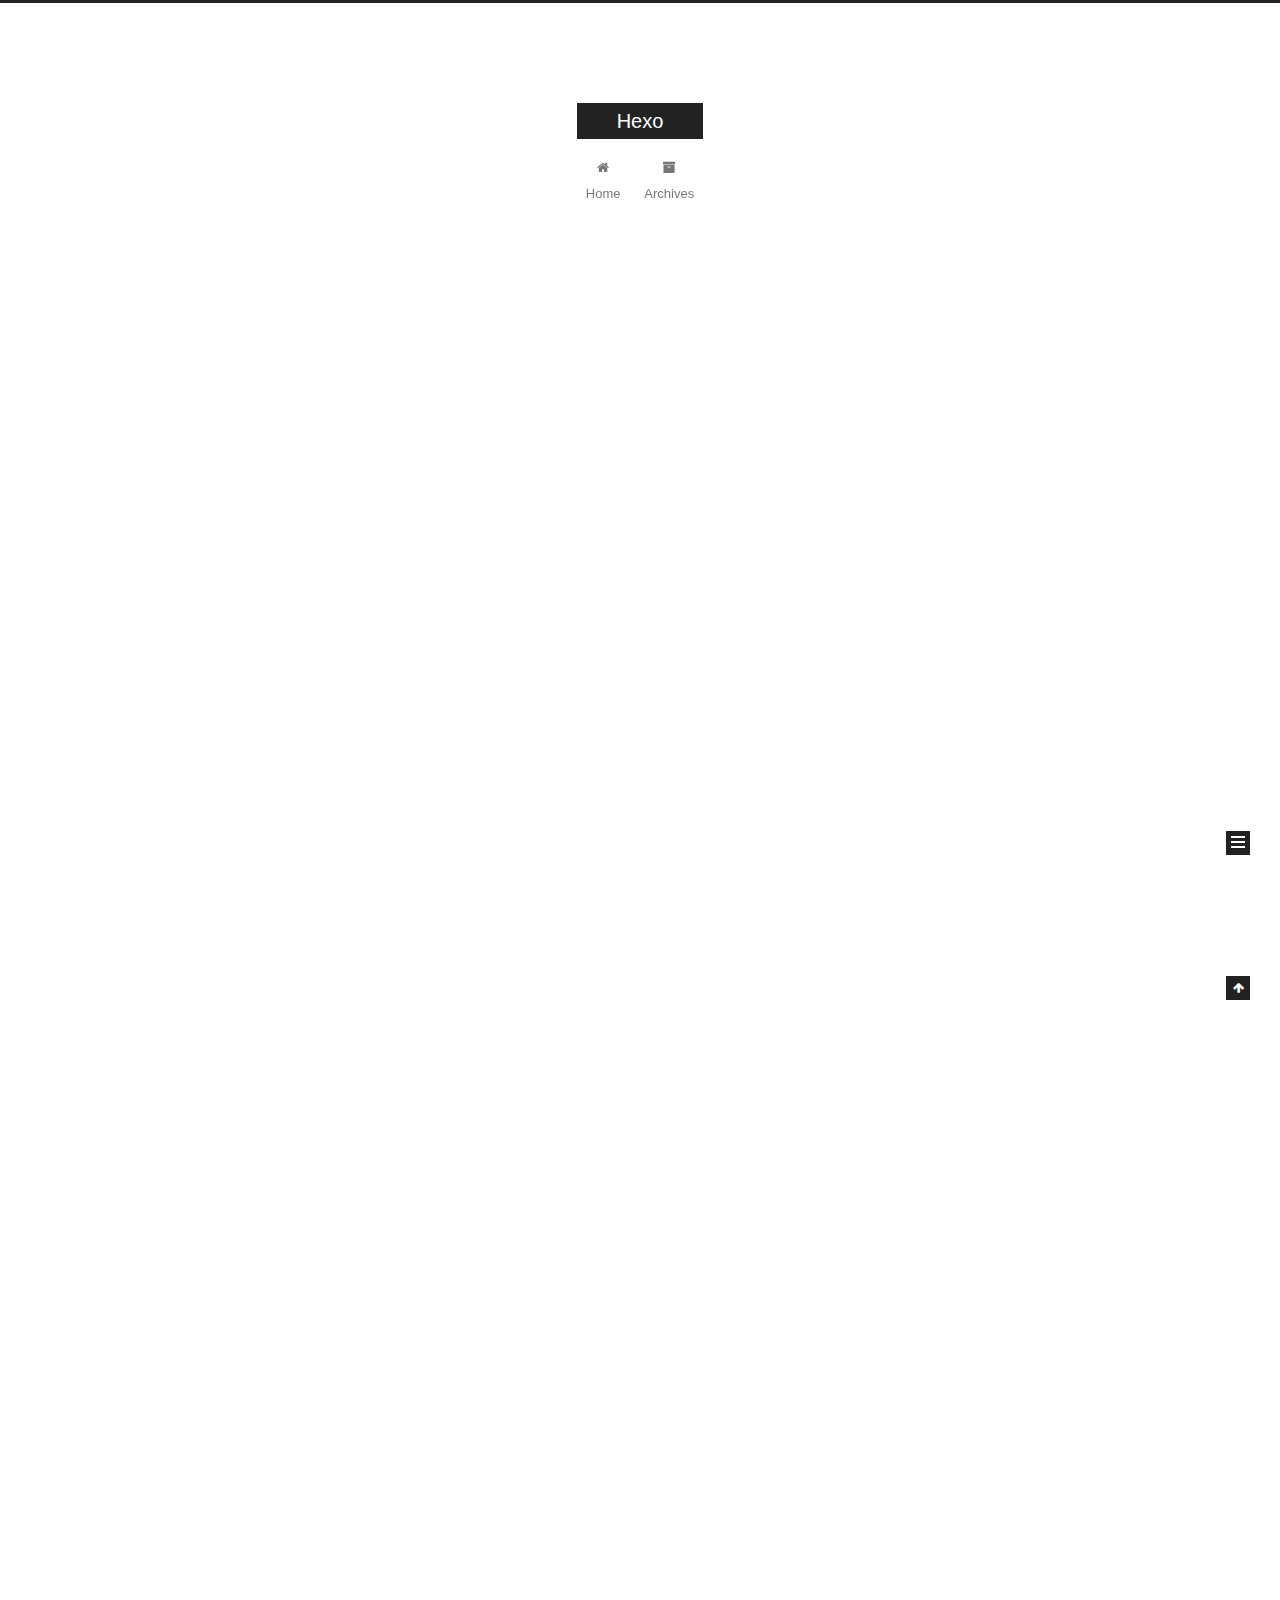
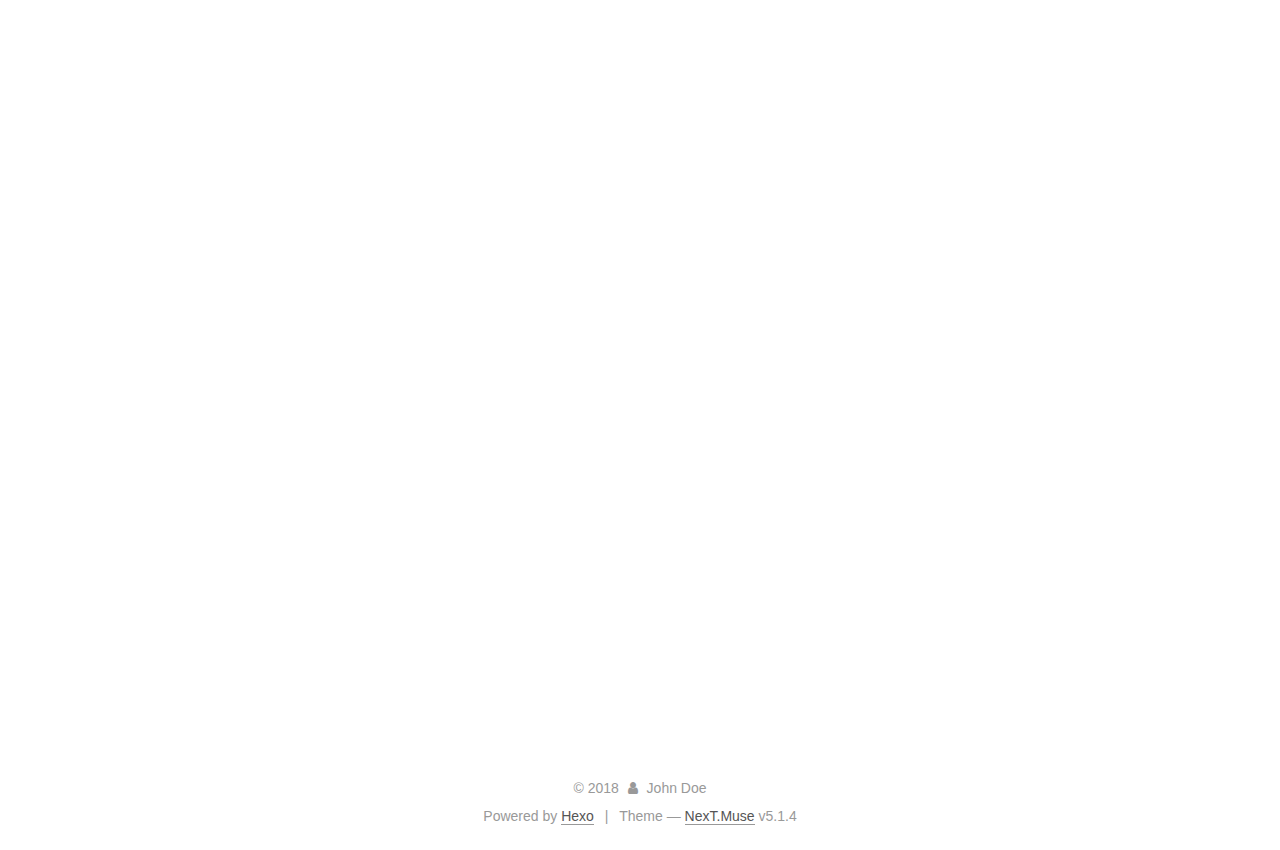
==== index.html @ e2b87389 "Site updated: 2018-11-02 18:41:18" ====
<!DOCTYPE html>



  


<html class="theme-next muse use-motion" lang="">
<head><meta name="generator" content="Hexo 3.8.0">
  <meta charset="UTF-8">
<meta http-equiv="X-UA-Compatible" content="IE=edge">
<meta name="viewport" content="width=device-width, initial-scale=1, maximum-scale=1">
<meta name="theme-color" content="#222">









<meta http-equiv="Cache-Control" content="no-transform">
<meta http-equiv="Cache-Control" content="no-siteapp">
















  
  
  <link href="/lib/fancybox/source/jquery.fancybox.css?v=2.1.5" rel="stylesheet" type="text/css">







<link href="/lib/font-awesome/css/font-awesome.min.css?v=4.6.2" rel="stylesheet" type="text/css">

<link href="/css/main.css?v=5.1.4" rel="stylesheet" type="text/css">


  <link rel="apple-touch-icon" sizes="180x180" href="/images/apple-touch-icon-next.png?v=5.1.4">


  <link rel="icon" type="image/png" sizes="32x32" href="/images/favicon-32x32-next.png?v=5.1.4">


  <link rel="icon" type="image/png" sizes="16x16" href="/images/favicon-16x16-next.png?v=5.1.4">


  <link rel="mask-icon" href="/images/logo.svg?v=5.1.4" color="#222">





  <meta name="keywords" content="Hexo, NexT">










<meta property="og:type" content="website">
<meta property="og:title" content="Hexo">
<meta property="og:url" content="http://yoursite.com/index.html">
<meta property="og:site_name" content="Hexo">
<meta property="og:locale" content="default">
<meta name="twitter:card" content="summary">
<meta name="twitter:title" content="Hexo">



<script type="text/javascript" id="hexo.configurations">
  var NexT = window.NexT || {};
  var CONFIG = {
    root: '/',
    scheme: 'Muse',
    version: '5.1.4',
    sidebar: {"position":"left","display":"post","offset":12,"b2t":false,"scrollpercent":false,"onmobile":false},
    fancybox: true,
    tabs: true,
    motion: {"enable":true,"async":false,"transition":{"post_block":"fadeIn","post_header":"slideDownIn","post_body":"slideDownIn","coll_header":"slideLeftIn","sidebar":"slideUpIn"}},
    duoshuo: {
      userId: '0',
      author: 'Author'
    },
    algolia: {
      applicationID: '',
      apiKey: '',
      indexName: '',
      hits: {"per_page":10},
      labels: {"input_placeholder":"Search for Posts","hits_empty":"We didn't find any results for the search: ${query}","hits_stats":"${hits} results found in ${time} ms"}
    }
  };
</script>



  <link rel="canonical" href="http://yoursite.com/">





  <title>Hexo</title>
  








</head>

<body itemscope="" itemtype="http://schema.org/WebPage" lang="default">

  
  
    
  

  <div class="container sidebar-position-left 
  page-home">
    <div class="headband"></div>

    <header id="header" class="header" itemscope="" itemtype="http://schema.org/WPHeader">
      <div class="header-inner"><div class="site-brand-wrapper">
  <div class="site-meta ">
    

    <div class="custom-logo-site-title">
      <a href="/" class="brand" rel="start">
        <span class="logo-line-before"><i></i></span>
        <span class="site-title">Hexo</span>
        <span class="logo-line-after"><i></i></span>
      </a>
    </div>
      
        <p class="site-subtitle"></p>
      
  </div>

  <div class="site-nav-toggle">
    <button>
      <span class="btn-bar"></span>
      <span class="btn-bar"></span>
      <span class="btn-bar"></span>
    </button>
  </div>
</div>

<nav class="site-nav">
  

  
    <ul id="menu" class="menu">
      
        
        <li class="menu-item menu-item-home">
          <a href="/" rel="section">
            
              <i class="menu-item-icon fa fa-fw fa-home"></i> <br>
            
            Home
          </a>
        </li>
      
        
        <li class="menu-item menu-item-archives">
          <a href="/archives/" rel="section">
            
              <i class="menu-item-icon fa fa-fw fa-archive"></i> <br>
            
            Archives
          </a>
        </li>
      

      
    </ul>
  

  
</nav>



 </div>
    </header>

    <main id="main" class="main">
      <div class="main-inner">
        <div class="content-wrap">
          <div id="content" class="content">
            
  <section id="posts" class="posts-expand">
    
      

  

  
  
  

  <article class="post post-type-normal" itemscope="" itemtype="http://schema.org/Article">
  
  
  
  <div class="post-block">
    <link itemprop="mainEntityOfPage" href="http://yoursite.com/2018/11/02/第一篇博客/">

    <span hidden itemprop="author" itemscope="" itemtype="http://schema.org/Person">
      <meta itemprop="name" content="John Doe">
      <meta itemprop="description" content="">
      <meta itemprop="image" content="/images/avatar.gif">
    </span>

    <span hidden itemprop="publisher" itemscope="" itemtype="http://schema.org/Organization">
      <meta itemprop="name" content="Hexo">
    </span>

    
      <header class="post-header">

        
        
          <h1 class="post-title" itemprop="name headline">
                
                <a class="post-title-link" href="/2018/11/02/第一篇博客/" itemprop="url">用Hexo + github 搭建了自己的博客</a></h1>
        

        <div class="post-meta">
          <span class="post-time">
            
              <span class="post-meta-item-icon">
                <i class="fa fa-calendar-o"></i>
              </span>
              
                <span class="post-meta-item-text">Posted on</span>
              
              <time title="Post created" itemprop="dateCreated datePublished" datetime="2018-11-02T17:56:01+08:00">
                2018-11-02
              </time>
            

            

            
          </span>

          

          
            
          

          
          

          

          

          

        </div>
      </header>
    

    
    
    
    <div class="post-body" itemprop="articleBody">

      
      

      
        
          
            <h1 id="用Hexo-github-搭建了自己的博客"><a href="#用Hexo-github-搭建了自己的博客" class="headerlink" title="用Hexo + github 搭建了自己的博客"></a>用Hexo + github 搭建了自己的博客</h1><h2 id="怎么有–1"><a href="#怎么有–1" class="headerlink" title="怎么有–1"></a>怎么有–1</h2><h2 id="中文1"><a href="#中文1" class="headerlink" title="中文1"></a>中文1</h2><h3 id="yingwen1"><a href="#yingwen1" class="headerlink" title="yingwen1"></a>yingwen1</h3><h4 id="发的1"><a href="#发的1" class="headerlink" title="发的1"></a>发的1</h4><h5 id="f1"><a href="#f1" class="headerlink" title="f1"></a>f1</h5><h6 id="啊啊1"><a href="#啊啊1" class="headerlink" title="啊啊1"></a>啊啊1</h6><h1 id="hao"><a href="#hao" class="headerlink" title="hao"></a>hao</h1><h2 id="怎么有–"><a href="#怎么有–" class="headerlink" title="怎么有–"></a>怎么有–</h2><h2 id="中文"><a href="#中文" class="headerlink" title="中文"></a>中文</h2><h3 id="yingwen"><a href="#yingwen" class="headerlink" title="yingwen"></a>yingwen</h3><h4 id="发的"><a href="#发的" class="headerlink" title="发的"></a>发的</h4><h5 id="f"><a href="#f" class="headerlink" title="f"></a>f</h5><h6 id="啊啊"><a href="#啊啊" class="headerlink" title="啊啊"></a>啊啊</h6><p>More info: <a href="https://www.baidu.com/" target="_blank" rel="noopener">搜  索</a></p>

          
        
      
    </div>
    
    
    

    

    

    

    <footer class="post-footer">
      

      

      

      
      
        <div class="post-eof"></div>
      
    </footer>
  </div>
  
  
  
  </article>


    
      

  

  
  
  

  <article class="post post-type-normal" itemscope="" itemtype="http://schema.org/Article">
  
  
  
  <div class="post-block">
    <link itemprop="mainEntityOfPage" href="http://yoursite.com/2018/11/02/hello-world/">

    <span hidden itemprop="author" itemscope="" itemtype="http://schema.org/Person">
      <meta itemprop="name" content="John Doe">
      <meta itemprop="description" content="">
      <meta itemprop="image" content="/images/avatar.gif">
    </span>

    <span hidden itemprop="publisher" itemscope="" itemtype="http://schema.org/Organization">
      <meta itemprop="name" content="Hexo">
    </span>

    
      <header class="post-header">

        
        
          <h1 class="post-title" itemprop="name headline">
                
                <a class="post-title-link" href="/2018/11/02/hello-world/" itemprop="url">Hello World</a></h1>
        

        <div class="post-meta">
          <span class="post-time">
            
              <span class="post-meta-item-icon">
                <i class="fa fa-calendar-o"></i>
              </span>
              
                <span class="post-meta-item-text">Posted on</span>
              
              <time title="Post created" itemprop="dateCreated datePublished" datetime="2018-11-02T16:50:54+08:00">
                2018-11-02
              </time>
            

            

            
          </span>

          

          
            
          

          
          

          

          

          

        </div>
      </header>
    

    
    
    
    <div class="post-body" itemprop="articleBody">

      
      

      
        
          
            <p>Welcome to <a href="https://hexo.io/" target="_blank" rel="noopener">Hexo</a>! This is your very first post. Check <a href="https://hexo.io/docs/" target="_blank" rel="noopener">documentation</a> for more info. If you get any problems when using Hexo, you can find the answer in <a href="https://hexo.io/docs/troubleshooting.html" target="_blank" rel="noopener">troubleshooting</a> or you can ask me on <a href="https://github.com/hexojs/hexo/issues" target="_blank" rel="noopener">GitHub</a>.</p>
<h2 id="Quick-Start"><a href="#Quick-Start" class="headerlink" title="Quick Start"></a>Quick Start</h2><h3 id="Create-a-new-post"><a href="#Create-a-new-post" class="headerlink" title="Create a new post"></a>Create a new post</h3><figure class="highlight bash"><table><tr><td class="gutter"><pre><span class="line">1</span><br></pre></td><td class="code"><pre><span class="line">$ hexo new <span class="string">"My New Post"</span></span><br></pre></td></tr></table></figure>
<p>More info: <a href="https://hexo.io/docs/writing.html" target="_blank" rel="noopener">Writing</a></p>
<h3 id="Run-server"><a href="#Run-server" class="headerlink" title="Run server"></a>Run server</h3><figure class="highlight bash"><table><tr><td class="gutter"><pre><span class="line">1</span><br></pre></td><td class="code"><pre><span class="line">$ hexo server</span><br></pre></td></tr></table></figure>
<p>More info: <a href="https://hexo.io/docs/server.html" target="_blank" rel="noopener">Server</a></p>
<h3 id="Generate-static-files"><a href="#Generate-static-files" class="headerlink" title="Generate static files"></a>Generate static files</h3><figure class="highlight bash"><table><tr><td class="gutter"><pre><span class="line">1</span><br></pre></td><td class="code"><pre><span class="line">$ hexo generate</span><br></pre></td></tr></table></figure>
<p>More info: <a href="https://hexo.io/docs/generating.html" target="_blank" rel="noopener">Generating</a></p>
<h3 id="Deploy-to-remote-sites"><a href="#Deploy-to-remote-sites" class="headerlink" title="Deploy to remote sites"></a>Deploy to remote sites</h3><figure class="highlight bash"><table><tr><td class="gutter"><pre><span class="line">1</span><br></pre></td><td class="code"><pre><span class="line">$ hexo deploy</span><br></pre></td></tr></table></figure>
<p>More info: <a href="https://hexo.io/docs/deployment.html" target="_blank" rel="noopener">Deployment</a></p>

          
        
      
    </div>
    
    
    

    

    

    

    <footer class="post-footer">
      

      

      

      
      
        <div class="post-eof"></div>
      
    </footer>
  </div>
  
  
  
  </article>


    
  </section>

  


          </div>
          


          

        </div>
        
          
  
  <div class="sidebar-toggle">
    <div class="sidebar-toggle-line-wrap">
      <span class="sidebar-toggle-line sidebar-toggle-line-first"></span>
      <span class="sidebar-toggle-line sidebar-toggle-line-middle"></span>
      <span class="sidebar-toggle-line sidebar-toggle-line-last"></span>
    </div>
  </div>

  <aside id="sidebar" class="sidebar">
    
    <div class="sidebar-inner">

      

      

      <section class="site-overview-wrap sidebar-panel sidebar-panel-active">
        <div class="site-overview">
          <div class="site-author motion-element" itemprop="author" itemscope="" itemtype="http://schema.org/Person">
            
              <p class="site-author-name" itemprop="name">John Doe</p>
              <p class="site-description motion-element" itemprop="description"></p>
          </div>

          <nav class="site-state motion-element">

            
              <div class="site-state-item site-state-posts">
              
                <a href="/archives/">
              
                  <span class="site-state-item-count">2</span>
                  <span class="site-state-item-name">posts</span>
                </a>
              </div>
            

            

            

          </nav>

          

          

          
          

          
          

          

        </div>
      </section>

      

      

    </div>
  </aside>


        
      </div>
    </main>

    <footer id="footer" class="footer">
      <div class="footer-inner">
        <div class="copyright">&copy; <span itemprop="copyrightYear">2018</span>
  <span class="with-love">
    <i class="fa fa-user"></i>
  </span>
  <span class="author" itemprop="copyrightHolder">John Doe</span>

  
</div>


  <div class="powered-by">Powered by <a class="theme-link" target="_blank" href="https://hexo.io">Hexo</a></div>



  <span class="post-meta-divider">|</span>



  <div class="theme-info">Theme &mdash; <a class="theme-link" target="_blank" href="https://github.com/iissnan/hexo-theme-next">NexT.Muse</a> v5.1.4</div>




        







        
      </div>
    </footer>

    
      <div class="back-to-top">
        <i class="fa fa-arrow-up"></i>
        
      </div>
    

    

  </div>

  

<script type="text/javascript">
  if (Object.prototype.toString.call(window.Promise) !== '[object Function]') {
    window.Promise = null;
  }
</script>









  












  
  
    <script type="text/javascript" src="/lib/jquery/index.js?v=2.1.3"></script>
  

  
  
    <script type="text/javascript" src="/lib/fastclick/lib/fastclick.min.js?v=1.0.6"></script>
  

  
  
    <script type="text/javascript" src="/lib/jquery_lazyload/jquery.lazyload.js?v=1.9.7"></script>
  

  
  
    <script type="text/javascript" src="/lib/velocity/velocity.min.js?v=1.2.1"></script>
  

  
  
    <script type="text/javascript" src="/lib/velocity/velocity.ui.min.js?v=1.2.1"></script>
  

  
  
    <script type="text/javascript" src="/lib/fancybox/source/jquery.fancybox.pack.js?v=2.1.5"></script>
  


  


  <script type="text/javascript" src="/js/src/utils.js?v=5.1.4"></script>

  <script type="text/javascript" src="/js/src/motion.js?v=5.1.4"></script>



  
  

  

  


  <script type="text/javascript" src="/js/src/bootstrap.js?v=5.1.4"></script>



  


  




	





  





  












  





  

  

  

  
  

  

  

  

</body>
</html>
---- css/main.css ----
/* normalize.css v3.0.2 | MIT License | git.io/normalize */
html {
  font-family: sans-serif; /* 1 */
  -ms-text-size-adjust: 100%; /* 2 */
  -webkit-text-size-adjust: 100%; /* 2 */
}
body {
  margin: 0;
}
article,
aside,
details,
figcaption,
figure,
footer,
header,
hgroup,
main,
menu,
nav,
section,
summary {
  display: block;
}
audio,
canvas,
progress,
video {
  display: inline-block; /* 1 */
  vertical-align: baseline; /* 2 */
}
audio:not([controls]) {
  display: none;
  height: 0;
}
[hidden],
template {
  display: none;
}
a {
  background-color: transparent;
}
a:active,
a:hover {
  outline: 0;
}
abbr[title] {
  border-bottom: 1px dotted;
}
b,
strong {
  font-weight: bold;
}
dfn {
  font-style: italic;
}
h1 {
  font-size: 2em;
  margin: 0.67em 0;
}
mark {
  background: #ff0;
  color: #000;
}
small {
  font-size: 80%;
}
sub,
sup {
  font-size: 75%;
  line-height: 0;
  position: relative;
  vertical-align: baseline;
}
sup {
  top: -0.5em;
}
sub {
  bottom: -0.25em;
}
img {
  border: 0;
}
svg:not(:root) {
  overflow: hidden;
}
figure {
  margin: 1em 40px;
}
hr {
  -moz-box-sizing: content-box;
  box-sizing: content-box;
  height: 0;
}
pre {
  overflow: auto;
}
code,
kbd,
pre,
samp {
  font-family: monospace, monospace;
  font-size: 1em;
}
button,
input,
optgroup,
select,
textarea {
  color: inherit; /* 1 */
  font: inherit; /* 2 */
  margin: 0; /* 3 */
}
button {
  overflow: visible;
}
button,
select {
  text-transform: none;
}
button,
html input[type="button"],
input[type="reset"],
input[type="submit"] {
  -webkit-appearance: button; /* 2 */
  cursor: pointer; /* 3 */
}
button[disabled],
html input[disabled] {
  cursor: default;
}
button::-moz-focus-inner,
input::-moz-focus-inner {
  border: 0;
  padding: 0;
}
input {
  line-height: normal;
}
input[type="checkbox"],
input[type="radio"] {
  box-sizing: border-box; /* 1 */
  padding: 0; /* 2 */
}
input[type="number"]::-webkit-inner-spin-button,
input[type="number"]::-webkit-outer-spin-button {
  height: auto;
}
input[type="search"] {
  -webkit-appearance: textfield; /* 1 */
  -moz-box-sizing: content-box;
  -webkit-box-sizing: content-box; /* 2 */
  box-sizing: content-box;
}
input[type="search"]::-webkit-search-cancel-button,
input[type="search"]::-webkit-search-decoration {
  -webkit-appearance: none;
}
fieldset {
  border: 1px solid #c0c0c0;
  margin: 0 2px;
  padding: 0.35em 0.625em 0.75em;
}
legend {
  border: 0; /* 1 */
  padding: 0; /* 2 */
}
textarea {
  overflow: auto;
}
optgroup {
  font-weight: bold;
}
table {
  border-collapse: collapse;
  border-spacing: 0;
}
td,
th {
  padding: 0;
}
::selection {
  background: #262a30;
  color: #fff;
}
body {
  position: relative;
  font-family: 'Lato', "PingFang SC", "Microsoft YaHei", sans-serif;
  font-size: 14px;
  line-height: 2;
  color: #555;
  background: #fff;
}
@media (max-width: 767px) {
  body {
    padding-right: 0 !important;
  }
}
@media (min-width: 768px) and (max-width: 991px) {
  body {
    padding-right: 0 !important;
  }
}
@media (min-width: 1600px) {
  body {
    font-size: 16px;
  }
}
h1,
h2,
h3,
h4,
h5,
h6 {
  margin: 0;
  padding: 0;
  font-weight: bold;
  line-height: 1.5;
  font-family: 'Lato', "PingFang SC", "Microsoft YaHei", sans-serif;
}
h2,
h3,
h4,
h5,
h6 {
  margin: 20px 0 15px;
}
h1 {
  font-size: 22px;
}
@media (max-width: 767px) {
  h1 {
    font-size: 18px;
  }
}
h2 {
  font-size: 20px;
}
@media (max-width: 767px) {
  h2 {
    font-size: 16px;
  }
}
h3 {
  font-size: 18px;
}
@media (max-width: 767px) {
  h3 {
    font-size: 14px;
  }
}
h4 {
  font-size: 16px;
}
@media (max-width: 767px) {
  h4 {
    font-size: 12px;
  }
}
h5 {
  font-size: 14px;
}
@media (max-width: 767px) {
  h5 {
    font-size: 10px;
  }
}
h6 {
  font-size: 12px;
}
@media (max-width: 767px) {
  h6 {
    font-size: 8px;
  }
}
p {
  margin: 0 0 20px 0;
}
a {
  color: #555;
  text-decoration: none;
  outline: none;
  border-bottom: 1px solid #999;
  word-wrap: break-word;
}
a:hover {
  color: #222;
  border-bottom-color: #222;
}
blockquote {
  margin: 0;
  padding: 0;
}
img {
  display: block;
  margin: auto;
  max-width: 100%;
  height: auto;
}
hr {
  margin: 40px 0;
  height: 3px;
  border: none;
  background-color: #ddd;
  background-image: repeating-linear-gradient(-45deg, #fff, #fff 4px, transparent 4px, transparent 8px);
}
blockquote {
  padding: 0 15px;
  color: #666;
  border-left: 4px solid #ddd;
}
blockquote cite::before {
  content: "-";
  padding: 0 5px;
}
dt {
  font-weight: 700;
}
dd {
  margin: 0;
  padding: 0;
}
kbd {
  border: 1px solid #ccc;
  border-radius: 0.2em;
  box-shadow: 0.1em 0.1em 0.2em rgba(0,0,0,0.1);
  background-color: #f9f9f9;
  font-family: inherit;
  background-image: -webkit-linear-gradient(top, #eee, #fff, #eee);
  padding: 0.1em 0.3em;
  white-space: nowrap;
}
.text-left {
  text-align: left;
}
.text-center {
  text-align: center;
}
.text-right {
  text-align: right;
}
.text-justify {
  text-align: justify;
}
.text-nowrap {
  white-space: nowrap;
}
.text-lowercase {
  text-transform: lowercase;
}
.text-uppercase {
  text-transform: uppercase;
}
.text-capitalize {
  text-transform: capitalize;
}
.center-block {
  display: block;
  margin-left: auto;
  margin-right: auto;
}
.clearfix:before,
.clearfix:after {
  content: " ";
  display: table;
}
.clearfix:after {
  clear: both;
}
.pullquote {
  width: 45%;
}
.pullquote.left {
  float: left;
  margin-left: 5px;
  margin-right: 10px;
}
.pullquote.right {
  float: right;
  margin-left: 10px;
  margin-right: 5px;
}
.affix.affix.affix {
  position: fixed;
}
.translation {
  margin-top: -20px;
  font-size: 14px;
  color: #999;
}
.scrollbar-measure {
  width: 100px;
  height: 100px;
  overflow: scroll;
  position: absolute;
  top: -9999px;
}
.use-motion .motion-element {
  opacity: 0;
}
table {
  margin: 20px 0;
  width: 100%;
  border-collapse: collapse;
  border-spacing: 0;
  border: 1px solid #ddd;
  font-size: 14px;
  table-layout: fixed;
  word-wrap: break-all;
}
table>tbody>tr:nth-of-type(odd) {
  background-color: #f9f9f9;
}
table>tbody>tr:hover {
  background-color: #f5f5f5;
}
caption,
th,
td {
  padding: 8px;
  text-align: left;
  vertical-align: middle;
  font-weight: normal;
}
th,
td {
  border-bottom: 3px solid #ddd;
  border-right: 1px solid #eee;
}
th {
  padding-bottom: 10px;
  font-weight: 700;
}
td {
  border-bottom-width: 1px;
}
html,
body {
  height: 100%;
}
.container {
  position: relative;
  min-height: 100%;
}
.header-inner {
  margin: 0 auto;
  padding: 100px 0 70px;
  width: 700px;
}
@media (min-width: 1600px) {
  .container .header-inner {
    width: 900px;
  }
}
.main {
  padding-bottom: 150px;
}
.main-inner {
  margin: 0 auto;
  width: 700px;
}
@media (min-width: 1600px) {
  .container .main-inner {
    width: 900px;
  }
}
.footer {
  position: absolute;
  left: 0;
  bottom: 0;
  width: 100%;
  min-height: 50px;
}
.footer-inner {
  box-sizing: border-box;
  margin: 20px auto;
  width: 700px;
}
@media (min-width: 1600px) {
  .container .footer-inner {
    width: 900px;
  }
}
pre,
.highlight {
  overflow: auto;
  margin: 20px 0;
  padding: 0;
  font-size: 13px;
  color: #4d4d4c;
  background: #f7f7f7;
  line-height: 1.6;
}
pre,
code {
  font-family: consolas, Menlo, "PingFang SC", "Microsoft YaHei", monospace;
}
code {
  padding: 2px 4px;
  word-wrap: break-word;
  color: #555;
  background: #eee;
  border-radius: 3px;
  font-size: 13px;
}
pre {
  padding: 10px;
}
pre code {
  padding: 0;
  color: #4d4d4c;
  background: none;
  text-shadow: none;
}
.highlight {
  border-radius: 1px;
}
.highlight pre {
  border: none;
  margin: 0;
  padding: 10px 0;
}
.highlight table {
  margin: 0;
  width: auto;
  border: none;
}
.highlight td {
  border: none;
  padding: 0;
}
.highlight figcaption {
  font-size: 1em;
  color: #4d4d4c;
  line-height: 1em;
  margin-bottom: 1em;
}
.highlight figcaption:before,
.highlight figcaption:after {
  content: " ";
  display: table;
}
.highlight figcaption:after {
  clear: both;
}
.highlight figcaption a {
  float: right;
  color: #4d4d4c;
}
.highlight figcaption a:hover {
  border-bottom-color: #4d4d4c;
}
.highlight .gutter pre {
  padding-left: 10px;
  padding-right: 10px;
  color: #869194;
  text-align: right;
  background-color: #eff2f3;
}
.highlight .code pre {
  width: 100%;
  padding-left: 10px;
  padding-right: 10px;
  background-color: #f7f7f7;
}
.highlight .line {
  height: 20px;
}
.gutter {
  -webkit-user-select: none;
  -moz-user-select: none;
  -ms-user-select: none;
  user-select: none;
}
.gist table {
  width: auto;
}
.gist table td {
  border: none;
}
pre .deletion {
  background: #fdd;
}
pre .addition {
  background: #dfd;
}
pre .meta {
  color: #8959a8;
}
pre .comment {
  color: #8e908c;
}
pre .variable,
pre .attribute,
pre .tag,
pre .regexp,
pre .ruby .constant,
pre .xml .tag .title,
pre .xml .pi,
pre .xml .doctype,
pre .html .doctype,
pre .css .id,
pre .css .class,
pre .css .pseudo {
  color: #c82829;
}
pre .number,
pre .preprocessor,
pre .built_in,
pre .literal,
pre .params,
pre .constant,
pre .command {
  color: #f5871f;
}
pre .ruby .class .title,
pre .css .rules .attribute,
pre .string,
pre .value,
pre .inheritance,
pre .header,
pre .ruby .symbol,
pre .xml .cdata,
pre .special,
pre .number,
pre .formula {
  color: #718c00;
}
pre .title,
pre .css .hexcolor {
  color: #3e999f;
}
pre .function,
pre .python .decorator,
pre .python .title,
pre .ruby .function .title,
pre .ruby .title .keyword,
pre .perl .sub,
pre .javascript .title,
pre .coffeescript .title {
  color: #4271ae;
}
pre .keyword,
pre .javascript .function {
  color: #8959a8;
}
.full-image.full-image.full-image.full-image {
  border: none;
  max-width: 100%;
  width: auto;
  margin: 20px auto 25px;
}
@media (min-width: 992px) {
  .full-image.full-image.full-image.full-image {
    max-width: none;
    width: 110%;
    margin: 25px -5%;
  }
}
.blockquote-center,
.page-home .post-type-quote blockquote,
.page-post-detail .post-type-quote blockquote {
  position: relative;
  margin: 40px 0;
  padding: 0;
  border-left: none;
  text-align: center;
}
.blockquote-center::before,
.page-home .post-type-quote blockquote::before,
.page-post-detail .post-type-quote blockquote::before,
.blockquote-center::after,
.page-home .post-type-quote blockquote::after,
.page-post-detail .post-type-quote blockquote::after {
  position: absolute;
  content: ' ';
  display: block;
  width: 100%;
  height: 24px;
  opacity: 0.2;
  background-repeat: no-repeat;
  background-position: 0 -6px;
  background-size: 22px 22px;
}
.blockquote-center::before,
.page-home .post-type-quote blockquote::before,
.page-post-detail .post-type-quote blockquote::before {
  top: -20px;
  background-image: url("../images/quote-l.svg");
  border-top: 1px solid #ccc;
}
.blockquote-center::after,
.page-home .post-type-quote blockquote::after,
.page-post-detail .post-type-quote blockquote::after {
  bottom: -20px;
  background-image: url("../images/quote-r.svg");
  border-bottom: 1px solid #ccc;
  background-position: 100% 8px;
}
.blockquote-center p,
.page-home .post-type-quote blockquote p,
.page-post-detail .post-type-quote blockquote p,
.blockquote-center div,
.page-home .post-type-quote blockquote div,
.page-post-detail .post-type-quote blockquote div {
  text-align: center;
}
.post .post-body .group-picture img {
  box-sizing: border-box;
  padding: 0 3px;
  border: none;
}
.post .group-picture-row {
  overflow: hidden;
  margin-top: 6px;
}
.post .group-picture-row:first-child {
  margin-top: 0;
}
.post .group-picture-column {
  float: left;
}
.page-post-detail .post-body .group-picture-column {
  float: none;
  margin-top: 10px;
  width: auto !important;
}
.page-post-detail .post-body .group-picture-column img {
  margin: 0 auto;
}
.page-archive .group-picture-container {
  overflow: hidden;
}
.page-archive .group-picture-row {
  float: left;
}
.page-archive .group-picture-row:first-child {
  margin-top: 6px;
}
.page-archive .group-picture-column {
  max-width: 150px;
  max-height: 150px;
}
.post-body .note {
  position: relative;
  padding: 15px;
  margin-bottom: 20px;
  border: 1px solid #eee;
  border-left-width: 5px;
  border-radius: 3px;
}
.post-body .note h2,
.post-body .note h3,
.post-body .note h4,
.post-body .note h5,
.post-body .note h6 {
  margin-top: 0;
  margin-bottom: 0;
  border-bottom: initial;
  padding-top: 0 !important;
}
.post-body .note p:first-child,
.post-body .note ul:first-child,
.post-body .note ol:first-child,
.post-body .note table:first-child,
.post-body .note pre:first-child,
.post-body .note blockquote:first-child {
  margin-top: 0;
}
.post-body .note p:last-child,
.post-body .note ul:last-child,
.post-body .note ol:last-child,
.post-body .note table:last-child,
.post-body .note pre:last-child,
.post-body .note blockquote:last-child {
  margin-bottom: 0;
}
.post-body .note.default {
  border-left-color: #777;
}
.post-body .note.default h2,
.post-body .note.default h3,
.post-body .note.default h4,
.post-body .note.default h5,
.post-body .note.default h6 {
  color: #777;
}
.post-body .note.primary {
  border-left-color: #6f42c1;
}
.post-body .note.primary h2,
.post-body .note.primary h3,
.post-body .note.primary h4,
.post-body .note.primary h5,
.post-body .note.primary h6 {
  color: #6f42c1;
}
.post-body .note.info {
  border-left-color: #428bca;
}
.post-body .note.info h2,
.post-body .note.info h3,
.post-body .note.info h4,
.post-body .note.info h5,
.post-body .note.info h6 {
  color: #428bca;
}
.post-body .note.success {
  border-left-color: #5cb85c;
}
.post-body .note.success h2,
.post-body .note.success h3,
.post-body .note.success h4,
.post-body .note.success h5,
.post-body .note.success h6 {
  color: #5cb85c;
}
.post-body .note.warning {
  border-left-color: #f0ad4e;
}
.post-body .note.warning h2,
.post-body .note.warning h3,
.post-body .note.warning h4,
.post-body .note.warning h5,
.post-body .note.warning h6 {
  color: #f0ad4e;
}
.post-body .note.danger {
  border-left-color: #d9534f;
}
.post-body .note.danger h2,
.post-body .note.danger h3,
.post-body .note.danger h4,
.post-body .note.danger h5,
.post-body .note.danger h6 {
  color: #d9534f;
}
.post-body .label {
  display: inline;
  padding: 0 2px;
  white-space: nowrap;
}
.post-body .label.default {
  background-color: #f0f0f0;
}
.post-body .label.primary {
  background-color: #efe6f7;
}
.post-body .label.info {
  background-color: #e5f2f8;
}
.post-body .label.success {
  background-color: #e7f4e9;
}
.post-body .label.warning {
  background-color: #fcf6e1;
}
.post-body .label.danger {
  background-color: #fae8eb;
}
.post-body .tabs {
  position: relative;
  display: block;
  margin-bottom: 20px;
  padding-top: 10px;
}
.post-body .tabs ul.nav-tabs {
  margin: 0;
  padding: 0;
  display: flex;
  margin-bottom: -1px;
}
@media (max-width: 413px) {
  .post-body .tabs ul.nav-tabs {
    display: block;
    margin-bottom: 5px;
  }
}
.post-body .tabs ul.nav-tabs li.tab {
  list-style-type: none !important;
  margin: 0 0.25em 0 0;
  border-top: 3px solid transparent;
  border-left: 1px solid transparent;
  border-right: 1px solid transparent;
}
@media (max-width: 413px) {
  .post-body .tabs ul.nav-tabs li.tab {
    margin: initial;
    border-top: 1px solid transparent;
    border-left: 3px solid transparent;
    border-right: 1px solid transparent;
    border-bottom: 1px solid transparent;
  }
}
.post-body .tabs ul.nav-tabs li.tab a {
  outline: 0;
  border-bottom: initial;
  display: block;
  line-height: 1.8em;
  padding: 0.25em 0.75em;
  transition-duration: 0.2s;
  transition-timing-function: ease-out;
  transition-delay: 0s;
}
.post-body .tabs ul.nav-tabs li.tab a i {
  width: 1.285714285714286em;
}
.post-body .tabs ul.nav-tabs li.tab.active {
  border-top: 3px solid #fc6423;
  border-left: 1px solid #ddd;
  border-right: 1px solid #ddd;
  background-color: #fff;
}
@media (max-width: 413px) {
  .post-body .tabs ul.nav-tabs li.tab.active {
    border-top: 1px solid #ddd;
    border-left: 3px solid #fc6423;
    border-right: 1px solid #ddd;
    border-bottom: 1px solid #ddd;
  }
}
.post-body .tabs ul.nav-tabs li.tab.active a {
  cursor: default;
  color: #555;
}
.post-body .tabs .tab-content {
  background-color: #fff;
}
.post-body .tabs .tab-content .tab-pane {
  border: 1px solid #ddd;
  padding: 20px 20px 0 20px;
}
.post-body .tabs .tab-content .tab-pane:not(.active) {
  display: none !important;
}
.post-body .tabs .tab-content .tab-pane.active {
  display: block !important;
}
.btn {
  display: inline-block;
  padding: 0 20px;
  font-size: 14px;
  color: #fff;
  background: #222;
  border: 2px solid #222;
  text-decoration: none;
  border-radius: 0;
  transition-property: background-color;
  transition-duration: 0.2s;
  transition-timing-function: ease-in-out;
  transition-delay: 0s;
  line-height: 2;
}
.btn:hover {
  border-color: #222;
  color: #222;
  background: #fff;
}
.btn +.btn {
  margin: 0 0 8px 8px;
}
.btn .fa-fw {
  width: 1.285714285714286em;
  text-align: left;
}
.btn-bar {
  display: block;
  width: 22px;
  height: 2px;
  background: #555;
  border-radius: 1px;
}
.btn-bar+.btn-bar {
  margin-top: 4px;
}
.pagination {
  margin: 120px 0 40px;
  text-align: center;
  border-top: 1px solid #eee;
}
.page-number-basic,
.pagination .prev,
.pagination .next,
.pagination .page-number,
.pagination .space {
  display: inline-block;
  position: relative;
  top: -1px;
  margin: 0 10px;
  padding: 0 11px;
}
@media (max-width: 767px) {
  .page-number-basic,
  .pagination .prev,
  .pagination .next,
  .pagination .page-number,
  .pagination .space {
    margin: 0 5px;
  }
}
.pagination .prev,
.pagination .next,
.pagination .page-number {
  border-bottom: 0;
  border-top: 1px solid #eee;
  transition-property: border-color;
  transition-duration: 0.2s;
  transition-timing-function: ease-in-out;
  transition-delay: 0s;
}
.pagination .prev:hover,
.pagination .next:hover,
.pagination .page-number:hover {
  border-top-color: #222;
}
.pagination .space {
  padding: 0;
  margin: 0;
}
.pagination .prev {
  margin-left: 0;
}
.pagination .next {
  margin-right: 0;
}
.pagination .page-number.current {
  color: #fff;
  background: #ccc;
  border-top-color: #ccc;
}
@media (max-width: 767px) {
  .pagination {
    border-top: none;
  }
  .pagination .prev,
  .pagination .next,
  .pagination .page-number {
    margin-bottom: 10px;
    border-top: 0;
    border-bottom: 1px solid #eee;
    padding: 0 10px;
  }
  .pagination .prev:hover,
  .pagination .next:hover,
  .pagination .page-number:hover {
    border-bottom-color: #222;
  }
}
.comments {
  margin: 60px 20px 0;
}
.tag-cloud {
  text-align: center;
}
.tag-cloud a {
  display: inline-block;
  margin: 10px;
}
.back-to-top {
  box-sizing: border-box;
  position: fixed;
  bottom: -100px;
  right: 30px;
  z-index: 1050;
  padding: 0 6px;
  width: 24px;
  background: #222;
  font-size: 12px;
  opacity: 1;
  color: #fff;
  cursor: pointer;
  text-align: center;
  -webkit-transform: translateZ(0);
  transition-property: bottom;
  transition-duration: 0.2s;
  transition-timing-function: ease-in-out;
  transition-delay: 0s;
}
@media (min-width: 768px) and (max-width: 991px) {
  .back-to-top {
    display: none !important;
  }
}
@media (max-width: 767px) {
  .back-to-top {
    display: none !important;
  }
}
.back-to-top.back-to-top-on {
  bottom: 19px;
}
.header {
  background: transparent;
}
.header-inner {
  position: relative;
}
.headband {
  height: 3px;
  background: #222;
}
.site-meta {
  margin: 0;
  text-align: center;
}
@media (max-width: 767px) {
  .site-meta {
    text-align: center;
  }
}
.brand {
  position: relative;
  display: inline-block;
  padding: 0 40px;
  color: #fff;
  background: #222;
  border-bottom: none;
}
.brand:hover {
  color: #fff;
}
.logo {
  display: inline-block;
  margin-right: 5px;
  line-height: 36px;
  vertical-align: top;
}
.site-title {
  display: inline-block;
  vertical-align: top;
  line-height: 36px;
  font-size: 20px;
  font-weight: normal;
  font-family: 'Lato', "PingFang SC", "Microsoft YaHei", sans-serif;
}
.site-subtitle {
  margin-top: 10px;
  font-size: 13px;
  color: #999;
}
.use-motion .brand {
  opacity: 0;
}
.use-motion .logo,
.use-motion .site-title,
.use-motion .site-subtitle {
  opacity: 0;
  position: relative;
  top: -10px;
}
.site-nav-toggle {
  display: none;
  position: absolute;
  top: 10px;
  left: 10px;
}
@media (max-width: 767px) {
  .site-nav-toggle {
    display: block;
  }
}
.site-nav-toggle button {
  margin-top: 2px;
  padding: 9px 10px;
  background: transparent;
  border: none;
}
@media (max-width: 767px) {
  .site-nav {
    display: none;
    margin: 0 -10px;
    padding: 0 10px;
    clear: both;
    border-top: 1px solid #ddd;
  }
}
@media (min-width: 768px) and (max-width: 991px) {
  .site-nav {
    display: block !important;
  }
}
@media (min-width: 992px) {
  .site-nav {
    display: block !important;
  }
}
.menu {
  margin-top: 20px;
  padding-left: 0;
  text-align: center;
}
.menu .menu-item {
  display: inline-block;
  margin: 0 10px;
  list-style: none;
}
@media screen and (max-width: 767px) {
  .menu .menu-item {
    margin-top: 10px;
  }
}
.menu .menu-item a {
  display: block;
  font-size: 13px;
  line-height: inherit;
  border-bottom: 1px solid transparent;
  transition-property: border-color;
  transition-duration: 0.2s;
  transition-timing-function: ease-in-out;
  transition-delay: 0s;
}
.menu .menu-item a:hover {
  border-bottom-color: #222;
}
.menu .menu-item .fa {
  margin-right: 5px;
}
.use-motion .menu-item {
  opacity: 0;
}
.post-body {
  font-family: 'Lato', "PingFang SC", "Microsoft YaHei", sans-serif;
}
@media (max-width: 767px) {
  .post-body {
    word-break: break-word;
  }
}
.post-body .fancybox img {
  display: block !important;
  margin: 0 auto;
  cursor: pointer;
  cursor: zoom-in;
  cursor: -webkit-zoom-in;
}
.post-body .image-caption,
.post-body .figure .caption {
  margin: -20px auto 15px;
  text-align: center;
  font-size: 14px;
  color: #999;
  font-weight: bold;
  line-height: 1;
}
.post-sticky-flag {
  display: inline-block;
  font-size: 16px;
  -ms-transform: rotate(30deg);
  -webkit-transform: rotate(30deg);
  -moz-transform: rotate(30deg);
  -ms-transform: rotate(30deg);
  -o-transform: rotate(30deg);
  transform: rotate(30deg);
}
.use-motion .post-block,
.use-motion .pagination,
.use-motion .comments {
  opacity: 0;
}
.use-motion .post-header {
  opacity: 0;
}
.use-motion .post-body {
  opacity: 0;
}
.use-motion .collection-title {
  opacity: 0;
}
.posts-expand {
  padding-top: 40px;
}
@media (max-width: 767px) {
  .posts-expand {
    margin: 0 20px;
  }
  .post-body pre .gutter pre {
    padding-right: 10px;
  }
  .post-body .highlight {
    margin-left: 0px;
    margin-right: 0px;
    padding: 0;
  }
  .post-body .highlight .gutter pre {
    padding-right: 10px;
  }
}
@media (min-width: 992px) {
  .posts-expand .post-body {
    text-align: justify;
  }
}
.posts-expand .post-body h2,
.posts-expand .post-body h3,
.posts-expand .post-body h4,
.posts-expand .post-body h5,
.posts-expand .post-body h6 {
  padding-top: 10px;
}
.posts-expand .post-body h2 .header-anchor,
.posts-expand .post-body h3 .header-anchor,
.posts-expand .post-body h4 .header-anchor,
.posts-expand .post-body h5 .header-anchor,
.posts-expand .post-body h6 .header-anchor {
  float: right;
  margin-left: 10px;
  color: #ccc;
  border-bottom-style: none;
  visibility: hidden;
}
.posts-expand .post-body h2 .header-anchor:hover,
.posts-expand .post-body h3 .header-anchor:hover,
.posts-expand .post-body h4 .header-anchor:hover,
.posts-expand .post-body h5 .header-anchor:hover,
.posts-expand .post-body h6 .header-anchor:hover {
  color: inherit;
}
.posts-expand .post-body h2:hover .header-anchor,
.posts-expand .post-body h3:hover .header-anchor,
.posts-expand .post-body h4:hover .header-anchor,
.posts-expand .post-body h5:hover .header-anchor,
.posts-expand .post-body h6:hover .header-anchor {
  visibility: visible;
}
.posts-expand .post-body ul li {
  list-style: circle;
}
.posts-expand .post-body img {
  box-sizing: border-box;
  margin: auto;
  padding: 3px;
  border: 1px solid #ddd;
}
.posts-expand .post-body .fancybox img {
  margin: 0 auto 25px;
}
@media (max-width: 767px) {
  .posts-collapse {
    margin: 0 20px;
  }
  .posts-collapse .post-title,
  .posts-collapse .post-meta {
    display: block;
    width: auto;
    text-align: left;
  }
}
.posts-collapse {
  position: relative;
  z-index: 1010;
  margin-left: 55px;
}
.posts-collapse::after {
  content: " ";
  position: absolute;
  top: 20px;
  left: 0;
  margin-left: -2px;
  width: 4px;
  height: 100%;
  background: #f5f5f5;
  z-index: -1;
}
@media (max-width: 767px) {
  .posts-collapse {
    margin: 0 20px;
  }
}
.posts-collapse .collection-title {
  position: relative;
  margin: 60px 0;
}
.posts-collapse .collection-title h1,
.posts-collapse .collection-title h2 {
  margin-left: 20px;
}
.posts-collapse .collection-title small {
  color: #bbb;
  margin-left: 5px;
}
.posts-collapse .collection-title::before {
  content: " ";
  position: absolute;
  left: 0;
  top: 50%;
  margin-left: -4px;
  margin-top: -4px;
  width: 8px;
  height: 8px;
  background: #bbb;
  border-radius: 50%;
}
.posts-collapse .post {
  margin: 30px 0;
}
.posts-collapse .post-header {
  position: relative;
  transition-duration: 0.2s;
  transition-timing-function: ease-in-out;
  transition-delay: 0s;
  transition-property: border;
  border-bottom: 1px dashed #ccc;
}
.posts-collapse .post-header::before {
  content: " ";
  position: absolute;
  left: 0;
  top: 12px;
  width: 6px;
  height: 6px;
  margin-left: -4px;
  background: #bbb;
  border-radius: 50%;
  border: 1px solid #fff;
  transition-duration: 0.2s;
  transition-timing-function: ease-in-out;
  transition-delay: 0s;
  transition-property: background;
}
.posts-collapse .post-header:hover {
  border-bottom-color: #666;
}
.posts-collapse .post-header:hover::before {
  background: #222;
}
.posts-collapse .post-meta {
  position: absolute;
  font-size: 12px;
  left: 20px;
  top: 5px;
}
.posts-collapse .post-comments-count {
  display: none;
}
.posts-collapse .post-title {
  margin-left: 60px;
  font-size: 16px;
  font-weight: normal;
  line-height: inherit;
}
.posts-collapse .post-title::after {
  margin-left: 3px;
  opacity: 0.6;
}
.posts-collapse .post-title a {
  color: #666;
  border-bottom: none;
}
.page-home .post-type-quote .post-header,
.page-post-detail .post-type-quote .post-header,
.page-home .post-type-quote .post-tags,
.page-post-detail .post-type-quote .post-tags {
  display: none;
}
.posts-expand .post-title {
  text-align: center;
  word-break: break-word;
  font-weight: 400;
}
.posts-expand .post-title-link {
  display: inline-block;
  position: relative;
  color: #555;
  border-bottom: none;
  line-height: 1.2;
  vertical-align: top;
}
.posts-expand .post-title-link::before {
  content: "";
  position: absolute;
  width: 100%;
  height: 2px;
  bottom: 0;
  left: 0;
  background-color: #000;
  visibility: hidden;
  -webkit-transform: scaleX(0);
  -moz-transform: scaleX(0);
  -ms-transform: scaleX(0);
  -o-transform: scaleX(0);
  transform: scaleX(0);
  transition-duration: 0.2s;
  transition-timing-function: ease-in-out;
  transition-delay: 0s;
}
.posts-expand .post-title-link:hover::before {
  visibility: visible;
  -webkit-transform: scaleX(1);
  -moz-transform: scaleX(1);
  -ms-transform: scaleX(1);
  -o-transform: scaleX(1);
  transform: scaleX(1);
}
.posts-expand .post-title-link .fa {
  font-size: 16px;
}
.posts-expand .post-meta {
  margin: 3px 0 60px 0;
  color: #999;
  font-family: 'Lato', "PingFang SC", "Microsoft YaHei", sans-serif;
  font-size: 12px;
  text-align: center;
}
.posts-expand .post-meta .post-category-list {
  display: inline-block;
  margin: 0;
  padding: 3px;
}
.posts-expand .post-meta .post-category-list-link {
  color: #999;
}
.posts-expand .post-meta .post-description {
  font-size: 14px;
  margin-top: 2px;
}
.post-meta-divider {
  margin: 0 0.5em;
}
.post-meta-item-icon {
  margin-right: 3px;
}
@media (min-width: 768px) and (max-width: 991px) {
  .post-meta-item-icon {
    display: inline-block;
  }
}
@media (max-width: 767px) {
  .post-meta-item-icon {
    display: inline-block;
  }
}
@media (min-width: 768px) and (max-width: 991px) {
  .post-meta-item-text {
    display: none;
  }
}
@media (max-width: 767px) {
  .post-meta-item-text {
    display: none;
  }
}
@media (max-width: 767px) {
  .posts-expand .post-comments-count {
    display: none;
  }
}
.post-button {
  margin-top: 40px;
}
.posts-expand .post-tags {
  margin-top: 40px;
  text-align: center;
}
.posts-expand .post-tags a {
  display: inline-block;
  margin-right: 10px;
  font-size: 13px;
}
.post-nav {
  display: table;
  margin-top: 15px;
  width: 100%;
  border-top: 1px solid #eee;
}
.post-nav-divider {
  display: table-cell;
  width: 10%;
}
.post-nav-item {
  display: table-cell;
  padding: 10px 0 0 0;
  width: 45%;
  vertical-align: top;
}
.post-nav-item a {
  position: relative;
  display: block;
  line-height: 25px;
  font-size: 14px;
  color: #555;
  border-bottom: none;
}
.post-nav-item a:hover {
  color: #222;
  border-bottom: none;
}
.post-nav-item a:active {
  top: 2px;
}
.post-nav-item .fa {
  position: absolute;
  top: 8px;
  left: 0;
  font-size: 12px;
}
.post-nav-next a {
  padding-left: 15px;
}
.post-nav-prev {
  text-align: right;
}
.post-nav-prev a {
  padding-right: 15px;
}
.post-nav-prev .fa {
  right: 0;
  left: auto;
}
.posts-expand .post-eof {
  display: block;
  margin: 80px auto 60px;
  width: 8%;
  height: 1px;
  background: #ccc;
  text-align: center;
}
.post:last-child .post-eof.post-eof.post-eof {
  display: none;
}
.post-gallery {
  display: table;
  table-layout: fixed;
  width: 100%;
  border-collapse: separate;
}
.post-gallery-row {
  display: table-row;
}
.post-gallery .post-gallery-img {
  display: table-cell;
  text-align: center;
  vertical-align: middle;
  border: none;
}
.post-gallery .post-gallery-img img {
  max-width: 100%;
  max-height: 100%;
  border: none;
}
.fancybox-close,
.fancybox-close:hover {
  border: none;
}
.rtl.post-body p,
.rtl.post-body a,
.rtl.post-body h1,
.rtl.post-body h2,
.rtl.post-body h3,
.rtl.post-body h4,
.rtl.post-body h5,
.rtl.post-body h6,
.rtl.post-body li,
.rtl.post-body ul,
.rtl.post-body ol {
  direction: rtl;
  font-family: UKIJ Ekran;
}
.rtl.post-title {
  font-family: UKIJ Ekran;
}
.sidebar {
  position: fixed;
  right: 0;
  top: 0;
  bottom: 0;
  width: 0;
  z-index: 1040;
  box-shadow: inset 0 2px 6px #000;
  background: #222;
  -webkit-transform: translateZ(0);
}
.sidebar a {
  color: #999;
  border-bottom-color: #555;
}
.sidebar a:hover {
  color: #eee;
}
@media (min-width: 768px) and (max-width: 991px) {
  .sidebar {
    display: none !important;
  }
}
@media (max-width: 767px) {
  .sidebar {
    display: none !important;
  }
}
.sidebar-inner {
  position: relative;
  padding: 20px 10px;
  color: #999;
  text-align: center;
}
.site-overview-wrap {
  overflow: hidden;
}
.site-overview {
  overflow-y: auto;
  overflow-x: hidden;
}
.sidebar-toggle {
  position: fixed;
  right: 30px;
  bottom: 45px;
  width: 14px;
  height: 14px;
  padding: 5px;
  background: #222;
  line-height: 0;
  z-index: 1050;
  cursor: pointer;
  -webkit-transform: translateZ(0);
}
@media (min-width: 768px) and (max-width: 991px) {
  .sidebar-toggle {
    display: none !important;
  }
}
@media (max-width: 767px) {
  .sidebar-toggle {
    display: none !important;
  }
}
.sidebar-toggle-line {
  position: relative;
  display: inline-block;
  vertical-align: top;
  height: 2px;
  width: 100%;
  background: #fff;
  margin-top: 3px;
}
.sidebar-toggle-line:first-child {
  margin-top: 0;
}
.site-author-image {
  display: block;
  margin: 0 auto;
  padding: 2px;
  max-width: 96px;
  height: auto;
  border: 2px solid #333;
}
.site-author-name {
  margin: 5px 0 0;
  text-align: center;
  color: #f5f5f5;
  font-weight: normal;
}
.site-description {
  margin-top: 5px;
  text-align: center;
  font-size: 14px;
  color: #999;
}
.site-state {
  overflow: hidden;
  line-height: 1.4;
  white-space: nowrap;
  text-align: center;
}
.site-state-item {
  display: inline-block;
  padding: 0 15px;
  border-left: 1px solid #333;
}
.site-state-item:first-child {
  border-left: none;
}
.site-state-item a {
  border-bottom: none;
}
.site-state-item-count {
  display: block;
  text-align: center;
  color: inherit;
  font-weight: 600;
  font-size: 18px;
}
.site-state-item-name {
  font-size: 13px;
  color: inherit;
}
.feed-link {
  margin-top: 20px;
}
.feed-link a {
  display: inline-block;
  padding: 0 15px;
  color: #fc6423;
  border: 1px solid #fc6423;
  border-radius: 4px;
}
.feed-link a i {
  color: #fc6423;
  font-size: 14px;
}
.feed-link a:hover {
  color: #fff;
  background: #fc6423;
}
.feed-link a:hover i {
  color: #fff;
}
.links-of-author {
  margin-top: 20px;
}
.links-of-author a {
  display: inline-block;
  vertical-align: middle;
  margin-right: 10px;
  margin-bottom: 10px;
  border-bottom-color: #555;
  font-size: 13px;
}
.links-of-author a:before {
  display: inline-block;
  vertical-align: middle;
  margin-right: 3px;
  content: " ";
  width: 4px;
  height: 4px;
  border-radius: 50%;
  background: #d1ff1f;
}
.links-of-blogroll {
  font-size: 13px;
}
.links-of-blogroll-title {
  margin-top: 20px;
  font-size: 14px;
  font-weight: 600;
}
.links-of-blogroll-list {
  margin: 0;
  padding: 0;
  list-style: none;
}
.links-of-blogroll-item {
  padding: 2px 10px;
}
.links-of-blogroll-item a {
  max-width: 280px;
  box-sizing: border-box;
  display: inline-block;
  overflow: hidden;
  white-space: nowrap;
  text-overflow: ellipsis;
}
.sidebar-nav {
  margin: 0 0 20px;
  padding-left: 0;
}
.sidebar-nav li {
  display: inline-block;
  cursor: pointer;
  border-bottom: 1px solid transparent;
  font-size: 14px;
  color: #555;
}
.sidebar-nav li:hover {
  color: #f5f5f5;
}
.page-post-detail .sidebar-nav-toc {
  padding: 0 5px;
}
.page-post-detail .sidebar-nav-overview {
  margin-left: 10px;
}
.sidebar-nav .sidebar-nav-active {
  color: #87daff;
  border-bottom-color: #87daff;
}
.sidebar-nav .sidebar-nav-active:hover {
  color: #87daff;
}
.sidebar-panel {
  display: none;
}
.sidebar-panel-active {
  display: block;
}
.post-toc-empty {
  font-size: 14px;
  color: #666;
}
.post-toc-wrap {
  overflow: hidden;
}
.post-toc {
  overflow: auto;
}
.post-toc ol {
  margin: 0;
  padding: 0 2px 5px 10px;
  text-align: left;
  list-style: none;
  font-size: 14px;
}
.post-toc ol > ol {
  padding-left: 0;
}
.post-toc ol a {
  transition-duration: 0.2s;
  transition-timing-function: ease-in-out;
  transition-delay: 0s;
  transition-property: all;
  color: #999;
  border-bottom-color: #555;
}
.post-toc ol a:hover {
  color: #ccc;
  border-bottom-color: #ccc;
}
.post-toc .nav-item {
  overflow: hidden;
  text-overflow: ellipsis;
  text-align: justify;
  white-space: nowrap;
  line-height: 1.8;
}
.post-toc .nav .nav-child {
  display: none;
}
.post-toc .nav .active > .nav-child {
  display: block;
}
.post-toc .nav .active-current > .nav-child {
  display: block;
}
.post-toc .nav .active-current > .nav-child > .nav-item {
  display: block;
}
.post-toc .nav .active > a {
  color: #87daff;
  border-bottom-color: #87daff;
}
.post-toc .nav .active-current > a {
  color: #87daff;
}
.post-toc .nav .active-current > a:hover {
  color: #87daff;
}
.footer {
  font-size: 14px;
  color: #999;
}
.footer img {
  border: none;
}
.footer-inner {
  text-align: center;
}
.with-love {
  display: inline-block;
  margin: 0 5px;
}
.powered-by,
.theme-info {
  display: inline-block;
}
.cc-license {
  margin-top: 10px;
  text-align: center;
}
.cc-license .cc-opacity {
  opacity: 0.7;
  border-bottom: none;
}
.cc-license .cc-opacity:hover {
  opacity: 0.9;
}
.cc-license img {
  display: inline-block;
}
.theme-next #ds-thread #ds-reset {
  color: #555;
}
.theme-next #ds-thread #ds-reset .ds-replybox {
  margin-bottom: 30px;
}
.theme-next #ds-thread #ds-reset .ds-replybox .ds-avatar,
.theme-next #ds-reset .ds-avatar img {
  box-shadow: none;
}
.theme-next #ds-thread #ds-reset .ds-textarea-wrapper {
  border-color: #c7d4e1;
  background: none;
  border-top-right-radius: 3px;
  border-top-left-radius: 3px;
}
.theme-next #ds-thread #ds-reset .ds-textarea-wrapper textarea {
  height: 60px;
}
.theme-next #ds-reset .ds-rounded-top {
  border-radius: 0;
}
.theme-next #ds-thread #ds-reset .ds-post-toolbar {
  box-sizing: border-box;
  border: 1px solid #c7d4e1;
  background: #f6f8fa;
}
.theme-next #ds-thread #ds-reset .ds-post-options {
  height: 40px;
  border: none;
  background: none;
}
.theme-next #ds-thread #ds-reset .ds-toolbar-buttons {
  top: 11px;
}
.theme-next #ds-thread #ds-reset .ds-sync {
  top: 5px;
}
.theme-next #ds-thread #ds-reset .ds-post-button {
  top: 4px;
  right: 5px;
  width: 90px;
  height: 30px;
  border: 1px solid #c5ced7;
  border-radius: 3px;
  background-image: linear-gradient(#fbfbfc, #f5f7f9);
  color: #60676d;
}
.theme-next #ds-thread #ds-reset .ds-post-button:hover {
  background-position: 0 -30px;
  color: #60676d;
}
.theme-next #ds-thread #ds-reset .ds-comments-info {
  padding: 10px 0;
}
.theme-next #ds-thread #ds-reset .ds-sort {
  display: none;
}
.theme-next #ds-thread #ds-reset li.ds-tab a.ds-current {
  border: none;
  background: #f6f8fa;
  color: #60676d;
}
.theme-next #ds-thread #ds-reset li.ds-tab a.ds-current:hover {
  background-color: #e9f0f7;
  color: #60676d;
}
.theme-next #ds-thread #ds-reset li.ds-tab a {
  border-radius: 2px;
  padding: 5px;
}
.theme-next #ds-thread #ds-reset .ds-login-buttons p {
  color: #999;
  line-height: 36px;
}
.theme-next #ds-thread #ds-reset .ds-login-buttons .ds-service-list li {
  height: 28px;
}
.theme-next #ds-thread #ds-reset .ds-service-list a {
  background: none;
  padding: 5px;
  border: 1px solid;
  border-radius: 3px;
  text-align: center;
}
.theme-next #ds-thread #ds-reset .ds-service-list a:hover {
  color: #fff;
  background: #666;
}
.theme-next #ds-thread #ds-reset .ds-service-list .ds-weibo {
  color: #fc9b00;
  border-color: #fc9b00;
}
.theme-next #ds-thread #ds-reset .ds-service-list .ds-weibo:hover {
  background: #fc9b00;
}
.theme-next #ds-thread #ds-reset .ds-service-list .ds-qq {
  color: #60a3ec;
  border-color: #60a3ec;
}
.theme-next #ds-thread #ds-reset .ds-service-list .ds-qq:hover {
  background: #60a3ec;
}
.theme-next #ds-thread #ds-reset .ds-service-list .ds-renren {
  color: #2e7ac4;
  border-color: #2e7ac4;
}
.theme-next #ds-thread #ds-reset .ds-service-list .ds-renren:hover {
  background: #2e7ac4;
}
.theme-next #ds-thread #ds-reset .ds-service-list .ds-douban {
  color: #37994c;
  border-color: #37994c;
}
.theme-next #ds-thread #ds-reset .ds-service-list .ds-douban:hover {
  background: #37994c;
}
.theme-next #ds-thread #ds-reset .ds-service-list .ds-kaixin {
  color: #fef20d;
  border-color: #fef20d;
}
.theme-next #ds-thread #ds-reset .ds-service-list .ds-kaixin:hover {
  background: #fef20d;
}
.theme-next #ds-thread #ds-reset .ds-service-list .ds-netease {
  color: #f00;
  border-color: #f00;
}
.theme-next #ds-thread #ds-reset .ds-service-list .ds-netease:hover {
  background: #f00;
}
.theme-next #ds-thread #ds-reset .ds-service-list .ds-sohu {
  color: #ffcb05;
  border-color: #ffcb05;
}
.theme-next #ds-thread #ds-reset .ds-service-list .ds-sohu:hover {
  background: #ffcb05;
}
.theme-next #ds-thread #ds-reset .ds-service-list .ds-baidu {
  color: #2831e0;
  border-color: #2831e0;
}
.theme-next #ds-thread #ds-reset .ds-service-list .ds-baidu:hover {
  background: #2831e0;
}
.theme-next #ds-thread #ds-reset .ds-service-list .ds-google {
  color: #166bec;
  border-color: #166bec;
}
.theme-next #ds-thread #ds-reset .ds-service-list .ds-google:hover {
  background: #166bec;
}
.theme-next #ds-thread #ds-reset .ds-service-list .ds-weixin {
  color: #00ce0d;
  border-color: #00ce0d;
}
.theme-next #ds-thread #ds-reset .ds-service-list .ds-weixin:hover {
  background: #00ce0d;
}
.theme-next #ds-thread #ds-reset .ds-service-list .ds-more-services {
  border: none;
}
.theme-next #ds-thread #ds-reset .ds-service-list .ds-more-services:hover {
  background: none;
}
.theme-next #ds-reset .duoshuo-ua-admin {
  display: inline-block;
  color: #f00;
}
.theme-next #ds-reset .duoshuo-ua-platform,
.theme-next #ds-reset .duoshuo-ua-browser {
  color: #ccc;
}
.theme-next #ds-reset .duoshuo-ua-platform .fa,
.theme-next #ds-reset .duoshuo-ua-browser .fa {
  display: inline-block;
  margin-right: 3px;
}
.theme-next #ds-reset .duoshuo-ua-separator {
  display: inline-block;
  margin-left: 5px;
}
.theme-next .this_ua {
  background-color: #ccc !important;
  border-radius: 4px;
  padding: 0 5px !important;
  margin: 1px 1px !important;
  border: 1px solid #bbb !important;
  color: #fff;
  display: inline-block !important;
}
.theme-next .this_ua.admin {
  background-color: #d9534f !important;
  border-color: #d9534f !important;
}
.theme-next .this_ua.platform.iOS,
.theme-next .this_ua.platform.Mac,
.theme-next .this_ua.platform.Windows {
  background-color: #39b3d7 !important;
  border-color: #46b8da !important;
}
.theme-next .this_ua.platform.Linux {
  background-color: #3a3a3a !important;
  border-color: #1f1f1f !important;
}
.theme-next .this_ua.platform.Android {
  background-color: #00c47d !important;
  border-color: #01b171 !important;
}
.theme-next .this_ua.browser.Mobile,
.theme-next .this_ua.browser.Chrome {
  background-color: #5cb85c !important;
  border-color: #4cae4c !important;
}
.theme-next .this_ua.browser.Firefox {
  background-color: #f0ad4e !important;
  border-color: #eea236 !important;
}
.theme-next .this_ua.browser.Maxthon,
.theme-next .this_ua.browser.IE {
  background-color: #428bca !important;
  border-color: #357ebd !important;
}
.theme-next .this_ua.browser.baidu,
.theme-next .this_ua.browser.UCBrowser,
.theme-next .this_ua.browser.Opera {
  background-color: #d9534f !important;
  border-color: #d43f3a !important;
}
.theme-next .this_ua.browser.Android,
.theme-next .this_ua.browser.QQBrowser {
  background-color: #78ace9 !important;
  border-color: #4cae4c !important;
}
.post-spread {
  margin-top: 20px;
  text-align: center;
}
.jiathis_style {
  display: inline-block;
}
.jiathis_style a {
  border: none;
}
.fa {
  font-family: FontAwesome !important;
}
.post-spread {
  margin-top: 20px;
  text-align: center;
}
.bdshare-slide-button-box a {
  border: none;
}
.bdsharebuttonbox {
  display: inline-block;
}
.bdsharebuttonbox a {
  border: none;
}
.local-search-pop-overlay {
  position: fixed;
  width: 100%;
  height: 100%;
  top: 0;
  left: 0;
  z-index: 2080;
  background-color: rgba(0,0,0,0.3);
}
.local-search-popup {
  display: none;
  position: fixed;
  top: 10%;
  left: 50%;
  margin-left: -350px;
  width: 700px;
  height: 80%;
  padding: 0;
  background: #fff;
  color: #333;
  z-index: 9999;
  border-radius: 5px;
}
@media (max-width: 767px) {
  .local-search-popup {
    padding: 0;
    top: 0;
    left: 0;
    margin: 0;
    width: 100%;
    height: 100%;
    border-radius: 0;
  }
}
.local-search-popup ul.search-result-list {
  padding: 0;
  margin: 0 5px;
}
.local-search-popup p.search-result {
  border-bottom: 1px dashed #ccc;
  padding: 5px 0;
}
.local-search-popup a.search-result-title {
  font-weight: bold;
  font-size: 16px;
}
.local-search-popup .search-keyword {
  border-bottom: 1px dashed #f00;
  font-weight: bold;
  color: #f00;
}
.local-search-popup .local-search-header {
  padding: 5px;
  height: 36px;
  background: #f5f5f5;
  border-top-left-radius: 5px;
  border-top-right-radius: 5px;
}
.local-search-popup #local-search-result {
  overflow: auto;
  position: relative;
  padding: 5px 25px;
  height: calc(100% - 55px);
}
.local-search-popup .local-search-input-wrapper {
  display: inline-block;
  width: calc(100% - 90px);
  height: 36px;
  line-height: 36px;
  padding: 0 5px;
}
.local-search-popup .local-search-input-wrapper input {
  padding: 8px 0;
  height: 20px;
  display: block;
  width: 100%;
  outline: none;
  border: none;
  background: transparent;
  vertical-align: middle;
}
.local-search-popup .search-icon,
.local-search-popup .popup-btn-close {
  display: inline-block;
  font-size: 18px;
  color: #999;
  height: 36px;
  width: 18px;
  padding-left: 10px;
  padding-right: 10px;
}
.local-search-popup .search-icon {
  float: left;
}
.local-search-popup .popup-btn-close {
  border-left: 1px solid #eee;
  float: right;
  cursor: pointer;
}
.local-search-popup #no-result {
  position: absolute;
  left: 50%;
  top: 50%;
  -webkit-transform: translate(-50%, -50%);
  -webkit-transform: translate(-50%, -50%);
  -moz-transform: translate(-50%, -50%);
  -ms-transform: translate(-50%, -50%);
  -o-transform: translate(-50%, -50%);
  transform: translate(-50%, -50%);
  color: #ccc;
}
.site-uv,
.site-pv,
.page-pv {
  display: inline-block;
}
.site-uv .busuanzi-value,
.site-pv .busuanzi-value,
.page-pv .busuanzi-value {
  margin: 0 5px;
}
.site-uv {
  margin-right: 10px;
}
.site-uv::after {
  content: "|";
  padding-left: 10px;
}
.page-archive .archive-page-counter {
  position: relative;
  top: 3px;
  left: 20px;
}
@media (max-width: 767px) {
  .page-archive .archive-page-counter {
    top: 5px;
  }
}
.page-archive .posts-collapse .archive-move-on {
  position: absolute;
  top: 11px;
  left: 0;
  margin-left: -6px;
  width: 10px;
  height: 10px;
  opacity: 0.5;
  background: #555;
  border: 1px solid #fff;
  border-radius: 50%;
}
.category-all-page .category-all-title {
  text-align: center;
}
.category-all-page .category-all {
  margin-top: 20px;
}
.category-all-page .category-list {
  margin: 0;
  padding: 0;
  list-style: none;
}
.category-all-page .category-list-item {
  margin: 5px 10px;
}
.category-all-page .category-list-count {
  color: #bbb;
}
.category-all-page .category-list-count:before {
  display: inline;
  content: " (";
}
.category-all-page .category-list-count:after {
  display: inline;
  content: ") ";
}
.category-all-page .category-list-child {
  padding-left: 10px;
}
#schedule ul#event-list {
  padding-left: 30px;
}
#schedule ul#event-list hr {
  margin: 20px 0 45px 0 !important;
  background: #222;
}
#schedule ul#event-list hr:after {
  display: inline-block;
  content: 'NOW';
  background: #222;
  color: #fff;
  font-weight: bold;
  text-align: right;
  padding: 0 5px;
}
#schedule ul#event-list li.event {
  margin: 20px 0px;
  background: #f9f9f9;
  padding-left: 10px;
  min-height: 40px;
}
#schedule ul#event-list li.event h2.event-summary {
  margin: 0;
  padding-bottom: 3px;
}
#schedule ul#event-list li.event h2.event-summary:before {
  display: inline-block;
  font-family: FontAwesome;
  font-size: 8px;
  content: '\f111';
  vertical-align: middle;
  margin-right: 25px;
  color: #bbb;
}
#schedule ul#event-list li.event span.event-relative-time {
  display: inline-block;
  font-size: 12px;
  font-weight: 400;
  padding-left: 12px;
  color: #bbb;
}
#schedule ul#event-list li.event span.event-details {
  display: block;
  color: #bbb;
  margin-left: 56px;
  padding-top: 3px;
  padding-bottom: 6px;
  text-indent: -24px;
  line-height: 18px;
}
#schedule ul#event-list li.event span.event-details:before {
  text-indent: 0;
  display: inline-block;
  width: 14px;
  font-family: FontAwesome;
  text-align: center;
  margin-right: 9px;
  color: #bbb;
}
#schedule ul#event-list li.event span.event-details.event-location:before {
  content: '\f041';
}
#schedule ul#event-list li.event span.event-details.event-duration:before {
  content: '\f017';
}
#schedule ul#event-list li.event-past {
  background: #fcfcfc;
}
#schedule ul#event-list li.event-past > * {
  opacity: 0.6;
}
#schedule ul#event-list li.event-past h2.event-summary {
  color: #bbb;
}
#schedule ul#event-list li.event-past h2.event-summary:before {
  color: #dfdfdf;
}
#schedule ul#event-list li.event-now {
  background: #222;
  color: #fff;
  padding: 15px 0 15px 10px;
}
#schedule ul#event-list li.event-now h2.event-summary:before {
  -webkit-transform: scale(1.2);
  -moz-transform: scale(1.2);
  -ms-transform: scale(1.2);
  -o-transform: scale(1.2);
  transform: scale(1.2);
  color: #fff;
  animation: dot-flash 1s alternate infinite ease-in-out;
}
#schedule ul#event-list li.event-now * {
  color: #fff !important;
}
@-moz-keyframes dot-flash {
  from {
    opacity: 1;
    -webkit-transform: scale(1.1);
    -moz-transform: scale(1.1);
    -ms-transform: scale(1.1);
    -o-transform: scale(1.1);
    transform: scale(1.1);
  }
  to {
    opacity: 0;
    -webkit-transform: scale(1);
    -moz-transform: scale(1);
    -ms-transform: scale(1);
    -o-transform: scale(1);
    transform: scale(1);
  }
}
@-webkit-keyframes dot-flash {
  from {
    opacity: 1;
    -webkit-transform: scale(1.1);
    -moz-transform: scale(1.1);
    -ms-transform: scale(1.1);
    -o-transform: scale(1.1);
    transform: scale(1.1);
  }
  to {
    opacity: 0;
    -webkit-transform: scale(1);
    -moz-transform: scale(1);
    -ms-transform: scale(1);
    -o-transform: scale(1);
    transform: scale(1);
  }
}
@-o-keyframes dot-flash {
  from {
    opacity: 1;
    -webkit-transform: scale(1.1);
    -moz-transform: scale(1.1);
    -ms-transform: scale(1.1);
    -o-transform: scale(1.1);
    transform: scale(1.1);
  }
  to {
    opacity: 0;
    -webkit-transform: scale(1);
    -moz-transform: scale(1);
    -ms-transform: scale(1);
    -o-transform: scale(1);
    transform: scale(1);
  }
}
@keyframes dot-flash {
  from {
    opacity: 1;
    -webkit-transform: scale(1.1);
    -moz-transform: scale(1.1);
    -ms-transform: scale(1.1);
    -o-transform: scale(1.1);
    transform: scale(1.1);
  }
  to {
    opacity: 0;
    -webkit-transform: scale(1);
    -moz-transform: scale(1);
    -ms-transform: scale(1);
    -o-transform: scale(1);
    transform: scale(1);
  }
}
.page-post-detail .sidebar-toggle-line {
  background: #87daff;
}
.page-post-detail .comments {
  overflow: hidden;
}
@media (max-width: 767px) {
  .header-inner,
  .container .main-inner,
  .footer-inner {
    width: auto;
  }
}
embed {
  display: block;
  margin: 0px auto 25px auto;
}
.custom-logo .site-meta-headline {
  text-align: center;
}
.custom-logo .brand {
  background: none;
}
.custom-logo .site-title {
  margin: 10px auto 0;
  font-size: 24px;
  color: #222;
}
.custom-logo .site-title a {
  border: none;
}
.custom-logo-image {
  margin: 0 auto;
  padding: 5px;
  max-width: 150px;
  background: #fff;
}
@media (max-width: 767px) {
  .site-nav {
    position: absolute;
    left: 0;
    top: 52px;
    margin: 0;
    width: 100%;
    padding: 0;
    background: #fff;
    border-bottom: 1px solid #ddd;
    z-index: 1030;
  }
}
@media (max-width: 767px) {
  .menu {
    text-align: left;
  }
}
@media (max-width: 767px) {
  .menu .menu-item {
    display: block;
    margin: 0 10px;
    vertical-align: top;
  }
}
@media (max-width: 767px) {
  .menu .menu-item br {
    display: none;
  }
}
@media (max-width: 767px) {
  .menu .menu-item a {
    padding: 5px 10px;
  }
}
.menu .menu-item .fa {
  margin-right: 0;
}
.site-search form {
  display: none;
}
.links-of-blogroll-inline .links-of-blogroll-item {
  display: inline-block;
}
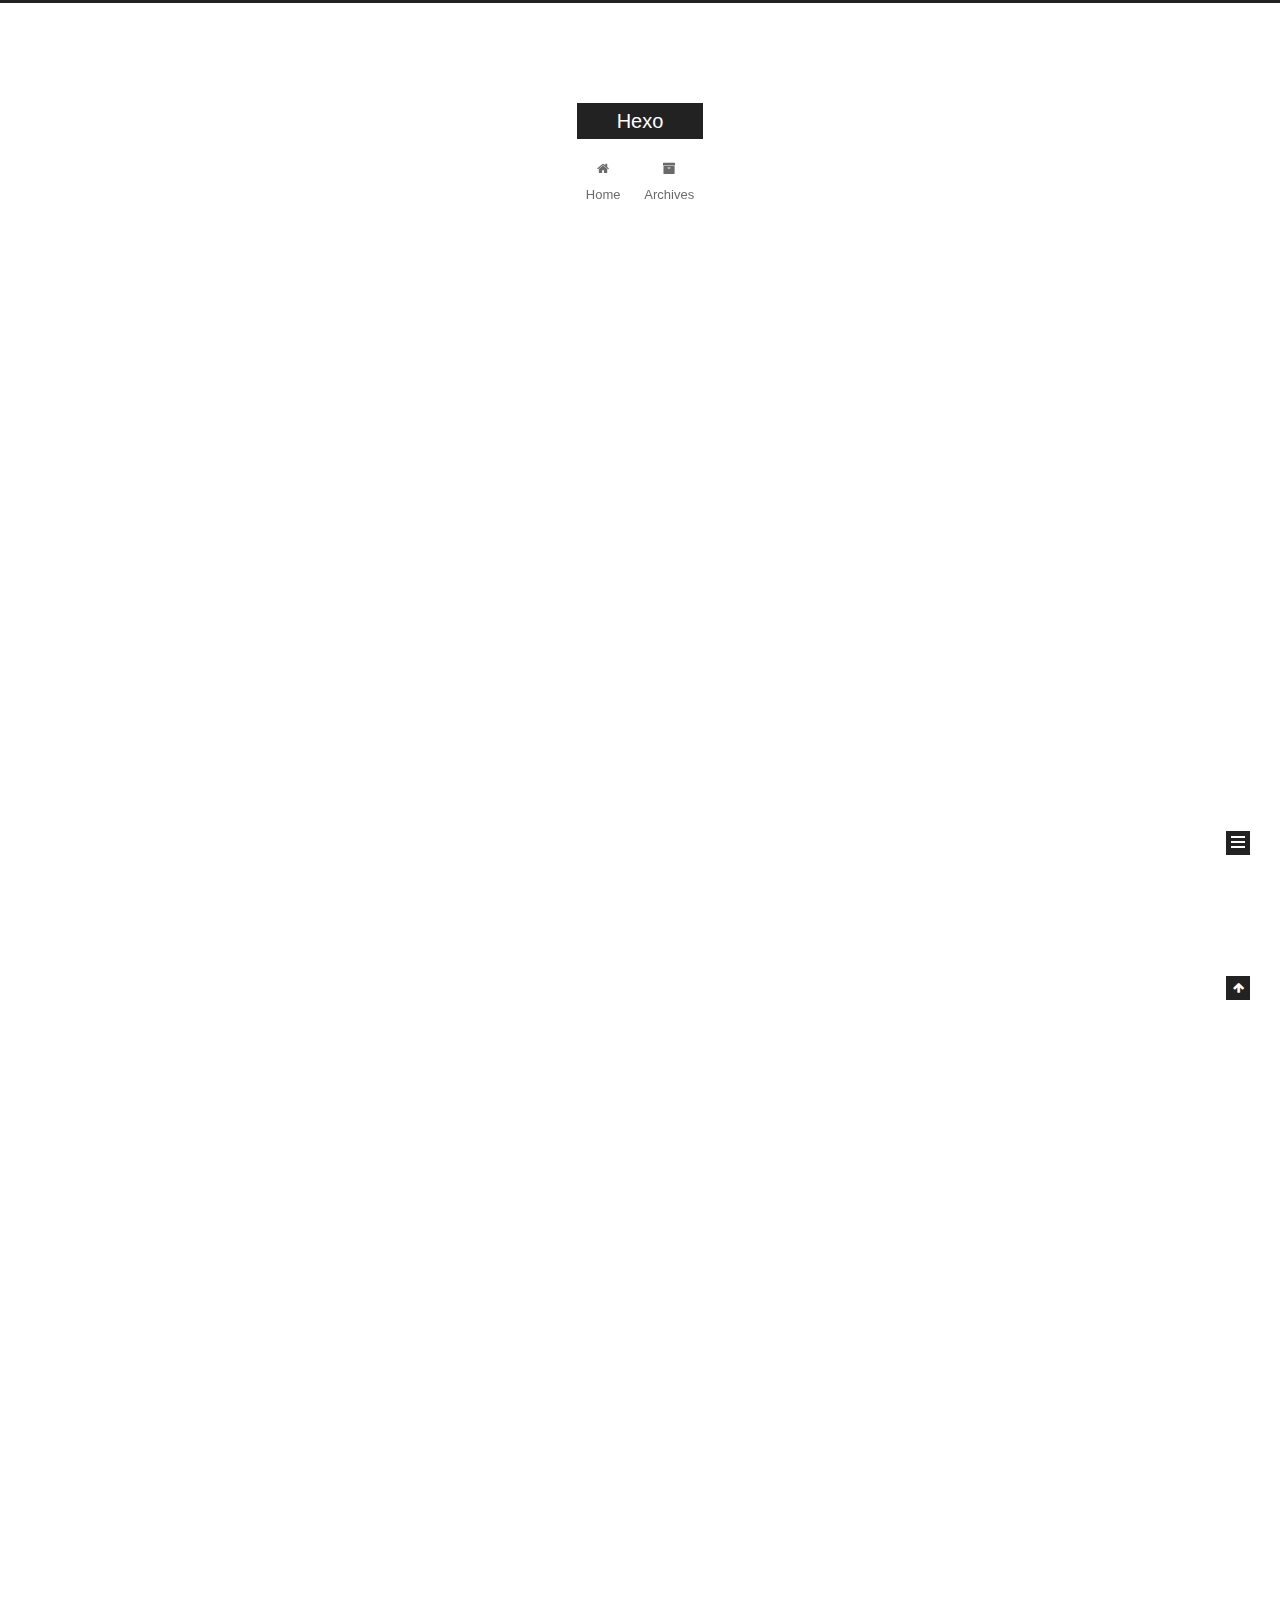
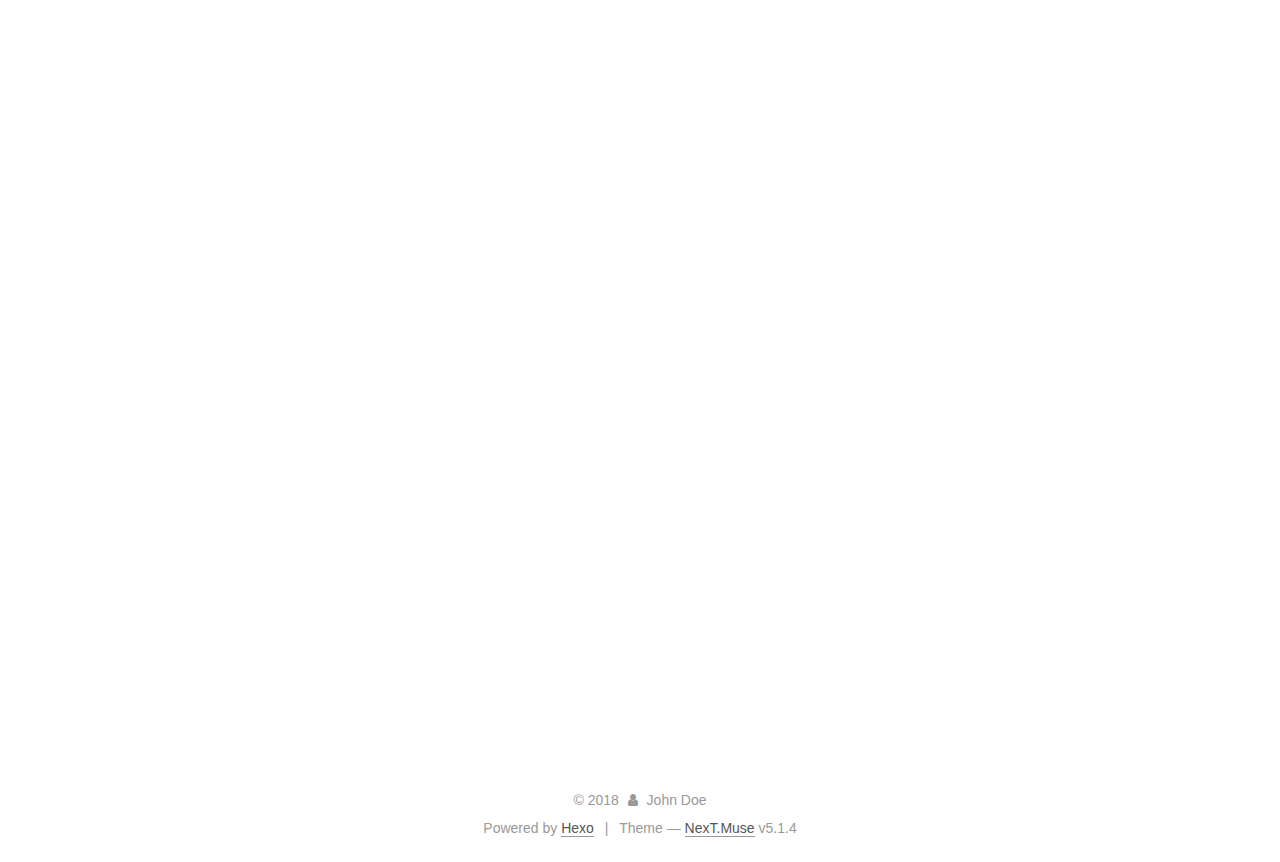
==== commit bd4ba0c9: "Site updated: 2018-11-02 18:42:59" ====
--- a/index.html
+++ b/index.html
@@ -300,7 +300,7 @@
       
         
           
-            <h1 id="用Hexo-github-搭建了自己的博客"><a href="#用Hexo-github-搭建了自己的博客" class="headerlink" title="用Hexo + github 搭建了自己的博客"></a>用Hexo + github 搭建了自己的博客</h1><h2 id="怎么有–1"><a href="#怎么有–1" class="headerlink" title="怎么有–1"></a>怎么有–1</h2><h2 id="中文1"><a href="#中文1" class="headerlink" title="中文1"></a>中文1</h2><h3 id="yingwen1"><a href="#yingwen1" class="headerlink" title="yingwen1"></a>yingwen1</h3><h4 id="发的1"><a href="#发的1" class="headerlink" title="发的1"></a>发的1</h4><h5 id="f1"><a href="#f1" class="headerlink" title="f1"></a>f1</h5><h6 id="啊啊1"><a href="#啊啊1" class="headerlink" title="啊啊1"></a>啊啊1</h6><h1 id="hao"><a href="#hao" class="headerlink" title="hao"></a>hao</h1><h2 id="怎么有–"><a href="#怎么有–" class="headerlink" title="怎么有–"></a>怎么有–</h2><h2 id="中文"><a href="#中文" class="headerlink" title="中文"></a>中文</h2><h3 id="yingwen"><a href="#yingwen" class="headerlink" title="yingwen"></a>yingwen</h3><h4 id="发的"><a href="#发的" class="headerlink" title="发的"></a>发的</h4><h5 id="f"><a href="#f" class="headerlink" title="f"></a>f</h5><h6 id="啊啊"><a href="#啊啊" class="headerlink" title="啊啊"></a>啊啊</h6><p>More info: <a href="https://www.baidu.com/" target="_blank" rel="noopener">搜  索</a></p>
+            <h1 id="用Hexo-github-搭建了自己的博客"><a href="#用Hexo-github-搭建了自己的博客" class="headerlink" title="用Hexo + github 搭建了自己的博客"></a>用Hexo + github 搭建了自己的博客</h1><h2 id="怎么有–1"><a href="#怎么有–1" class="headerlink" title="怎么有–1"></a>怎么有–1</h2><h2 id="中文1"><a href="#中文1" class="headerlink" title="中文1"></a>中文1</h2><h3 id="yingwen1"><a href="#yingwen1" class="headerlink" title="yingwen1"></a>yingwen1</h3><h4 id="发的1"><a href="#发的1" class="headerlink" title="发的1"></a>发的1</h4><h5 id="f1"><a href="#f1" class="headerlink" title="f1"></a>f1</h5><h6 id="啊啊1"><a href="#啊啊1" class="headerlink" title="啊啊1"></a>啊啊1</h6><h2 id="hao"><a href="#hao" class="headerlink" title="hao"></a>hao</h2><h2 id="怎么有–"><a href="#怎么有–" class="headerlink" title="怎么有–"></a>怎么有–</h2><h2 id="中文"><a href="#中文" class="headerlink" title="中文"></a>中文</h2><h3 id="yingwen"><a href="#yingwen" class="headerlink" title="yingwen"></a>yingwen</h3><h4 id="发的"><a href="#发的" class="headerlink" title="发的"></a>发的</h4><h5 id="f"><a href="#f" class="headerlink" title="f"></a>f</h5><h6 id="啊啊"><a href="#啊啊" class="headerlink" title="啊啊"></a>啊啊</h6><p>More info: <a href="https://www.baidu.com/" target="_blank" rel="noopener">搜  索</a></p>
 
           
         
--- a/css/main.css
+++ b/css/main.css
@@ -1822,7 +1822,7 @@
   width: 4px;
   height: 4px;
   border-radius: 50%;
-  background: #d1ff1f;
+  background: #96ff6b;
 }
 .links-of-blogroll {
   font-size: 13px;
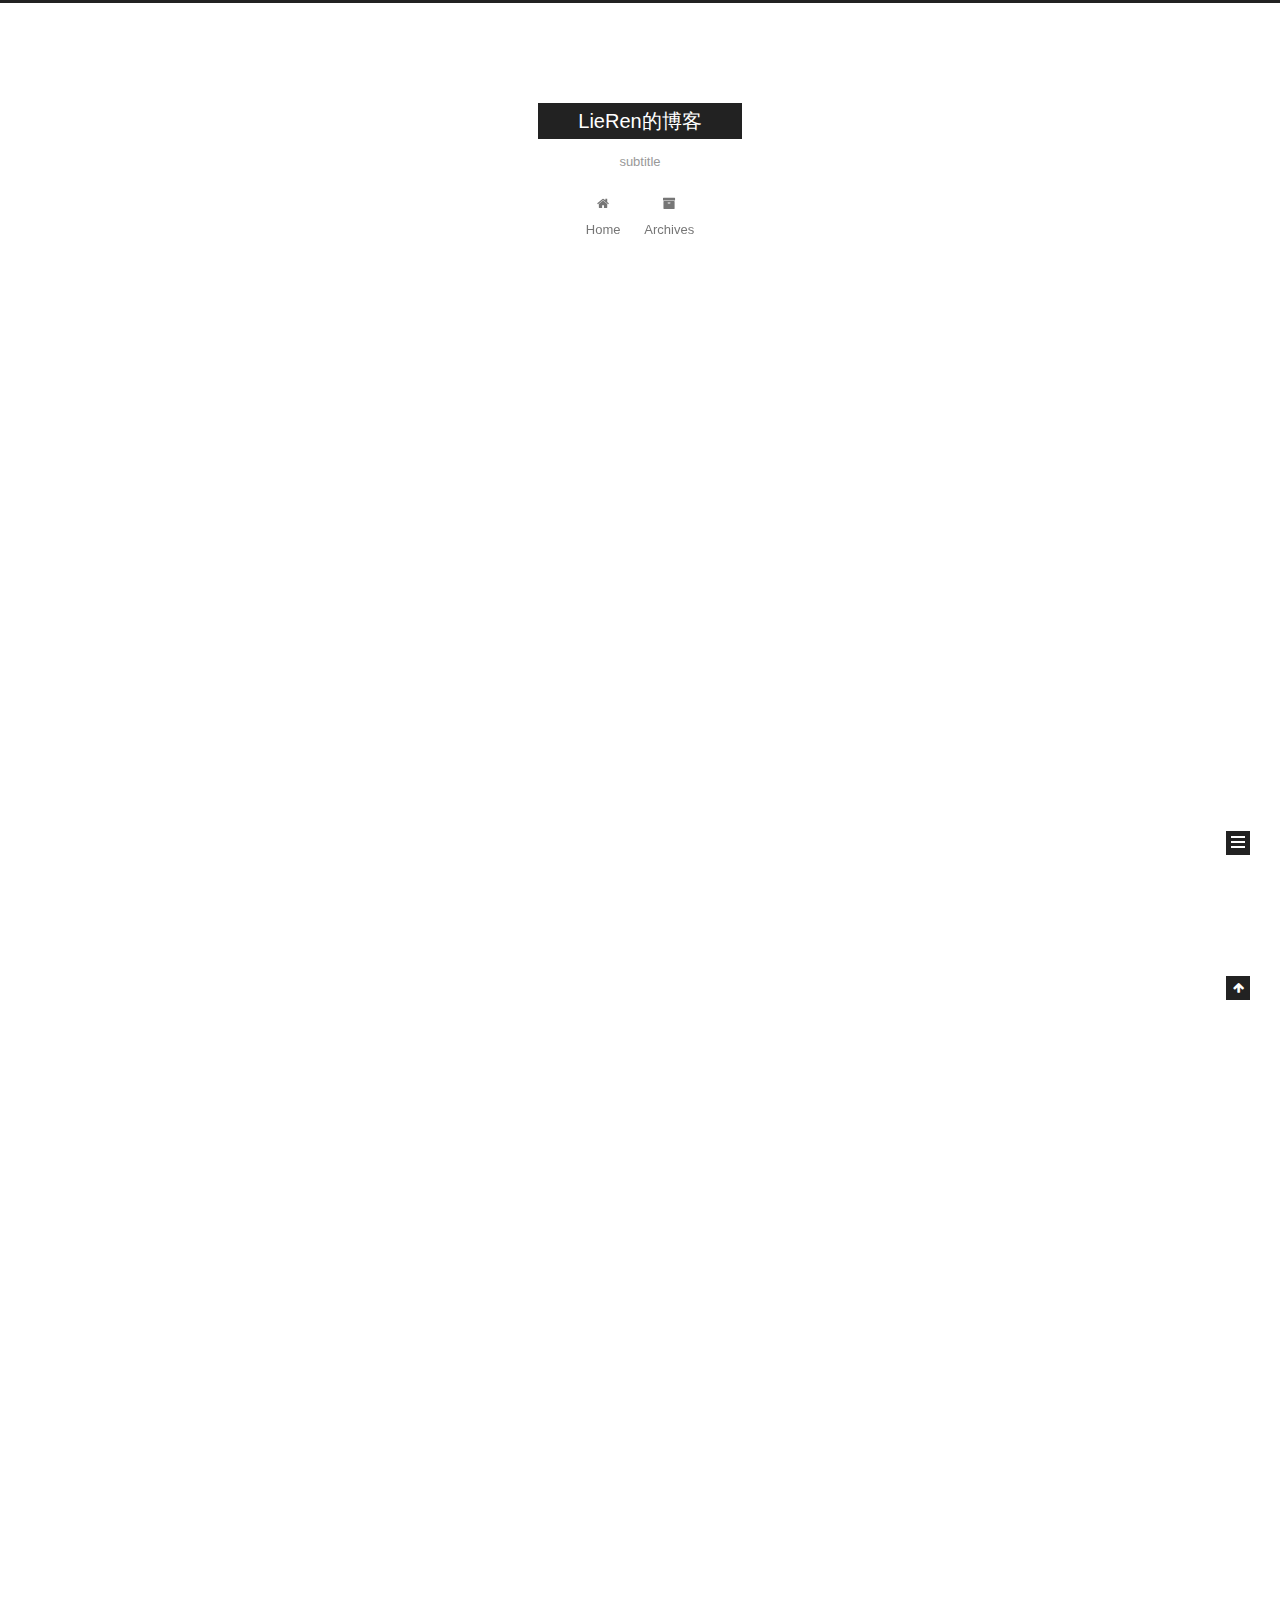
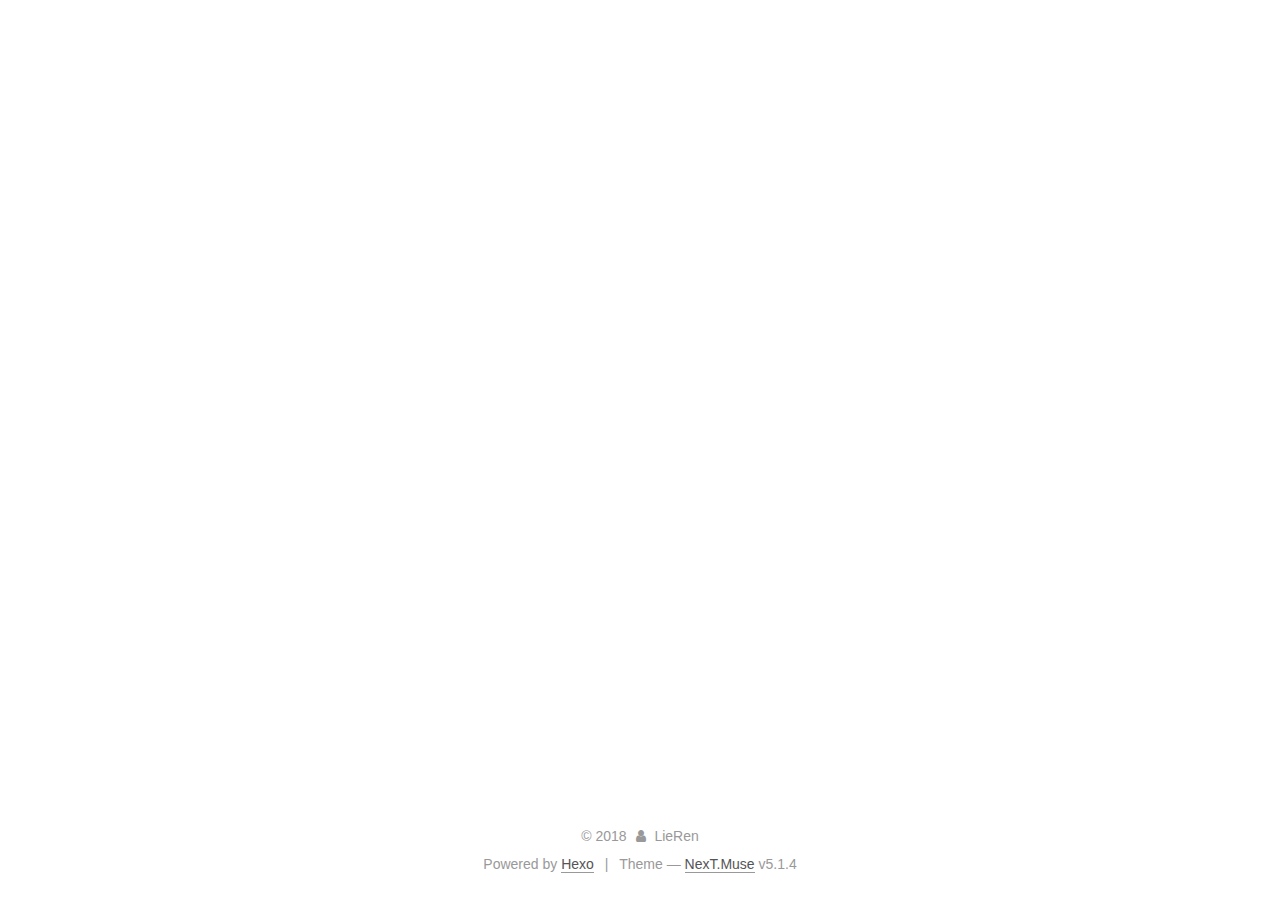
==== commit 9d969143: "Site updated: 2018-11-02 18:47:07" ====
--- a/index.html
+++ b/index.html
@@ -5,7 +5,7 @@
   
 
 
-<html class="theme-next muse use-motion" lang="">
+<html class="theme-next muse use-motion" lang="中文">
 <head><meta name="generator" content="Hexo 3.8.0">
   <meta charset="UTF-8">
 <meta http-equiv="X-UA-Compatible" content="IE=edge">
@@ -79,13 +79,17 @@
 
 
 
+<meta name="description" content="description">
+<meta name="keywords" content="keywords">
 <meta property="og:type" content="website">
-<meta property="og:title" content="Hexo">
+<meta property="og:title" content="LieRen的博客">
 <meta property="og:url" content="http://yoursite.com/index.html">
-<meta property="og:site_name" content="Hexo">
-<meta property="og:locale" content="default">
+<meta property="og:site_name" content="LieRen的博客">
+<meta property="og:description" content="description">
+<meta property="og:locale" content="中文">
 <meta name="twitter:card" content="summary">
-<meta name="twitter:title" content="Hexo">
+<meta name="twitter:title" content="LieRen的博客">
+<meta name="twitter:description" content="description">
 
 
 
@@ -121,7 +125,7 @@
 
 
 
-  <title>Hexo</title>
+  <title>LieRen的博客</title>
   
 
 
@@ -133,7 +137,7 @@
 
 </head>
 
-<body itemscope="" itemtype="http://schema.org/WebPage" lang="default">
+<body itemscope="" itemtype="http://schema.org/WebPage" lang="中文">
 
   
   
@@ -152,12 +156,12 @@
     <div class="custom-logo-site-title">
       <a href="/" class="brand" rel="start">
         <span class="logo-line-before"><i></i></span>
-        <span class="site-title">Hexo</span>
+        <span class="site-title">LieRen的博客</span>
         <span class="logo-line-after"><i></i></span>
       </a>
     </div>
       
-        <p class="site-subtitle"></p>
+        <p class="site-subtitle">subtitle</p>
       
   </div>
 
@@ -232,13 +236,13 @@
     <link itemprop="mainEntityOfPage" href="http://yoursite.com/2018/11/02/第一篇博客/">
 
     <span hidden itemprop="author" itemscope="" itemtype="http://schema.org/Person">
-      <meta itemprop="name" content="John Doe">
+      <meta itemprop="name" content="LieRen">
       <meta itemprop="description" content="">
       <meta itemprop="image" content="/images/avatar.gif">
     </span>
 
     <span hidden itemprop="publisher" itemscope="" itemtype="http://schema.org/Organization">
-      <meta itemprop="name" content="Hexo">
+      <meta itemprop="name" content="LieRen的博客">
     </span>
 
     
@@ -352,13 +356,13 @@
     <link itemprop="mainEntityOfPage" href="http://yoursite.com/2018/11/02/hello-world/">
 
     <span hidden itemprop="author" itemscope="" itemtype="http://schema.org/Person">
-      <meta itemprop="name" content="John Doe">
+      <meta itemprop="name" content="LieRen">
       <meta itemprop="description" content="">
       <meta itemprop="image" content="/images/avatar.gif">
     </span>
 
     <span hidden itemprop="publisher" itemscope="" itemtype="http://schema.org/Organization">
-      <meta itemprop="name" content="Hexo">
+      <meta itemprop="name" content="LieRen的博客">
     </span>
 
     
@@ -499,8 +503,8 @@
         <div class="site-overview">
           <div class="site-author motion-element" itemprop="author" itemscope="" itemtype="http://schema.org/Person">
             
-              <p class="site-author-name" itemprop="name">John Doe</p>
-              <p class="site-description motion-element" itemprop="description"></p>
+              <p class="site-author-name" itemprop="name">LieRen</p>
+              <p class="site-description motion-element" itemprop="description">description</p>
           </div>
 
           <nav class="site-state motion-element">
@@ -555,7 +559,7 @@
   <span class="with-love">
     <i class="fa fa-user"></i>
   </span>
-  <span class="author" itemprop="copyrightHolder">John Doe</span>
+  <span class="author" itemprop="copyrightHolder">LieRen</span>
 
   
 </div>
--- a/css/main.css
+++ b/css/main.css
@@ -1822,7 +1822,7 @@
   width: 4px;
   height: 4px;
   border-radius: 50%;
-  background: #96ff6b;
+  background: #e4ff6a;
 }
 .links-of-blogroll {
   font-size: 13px;
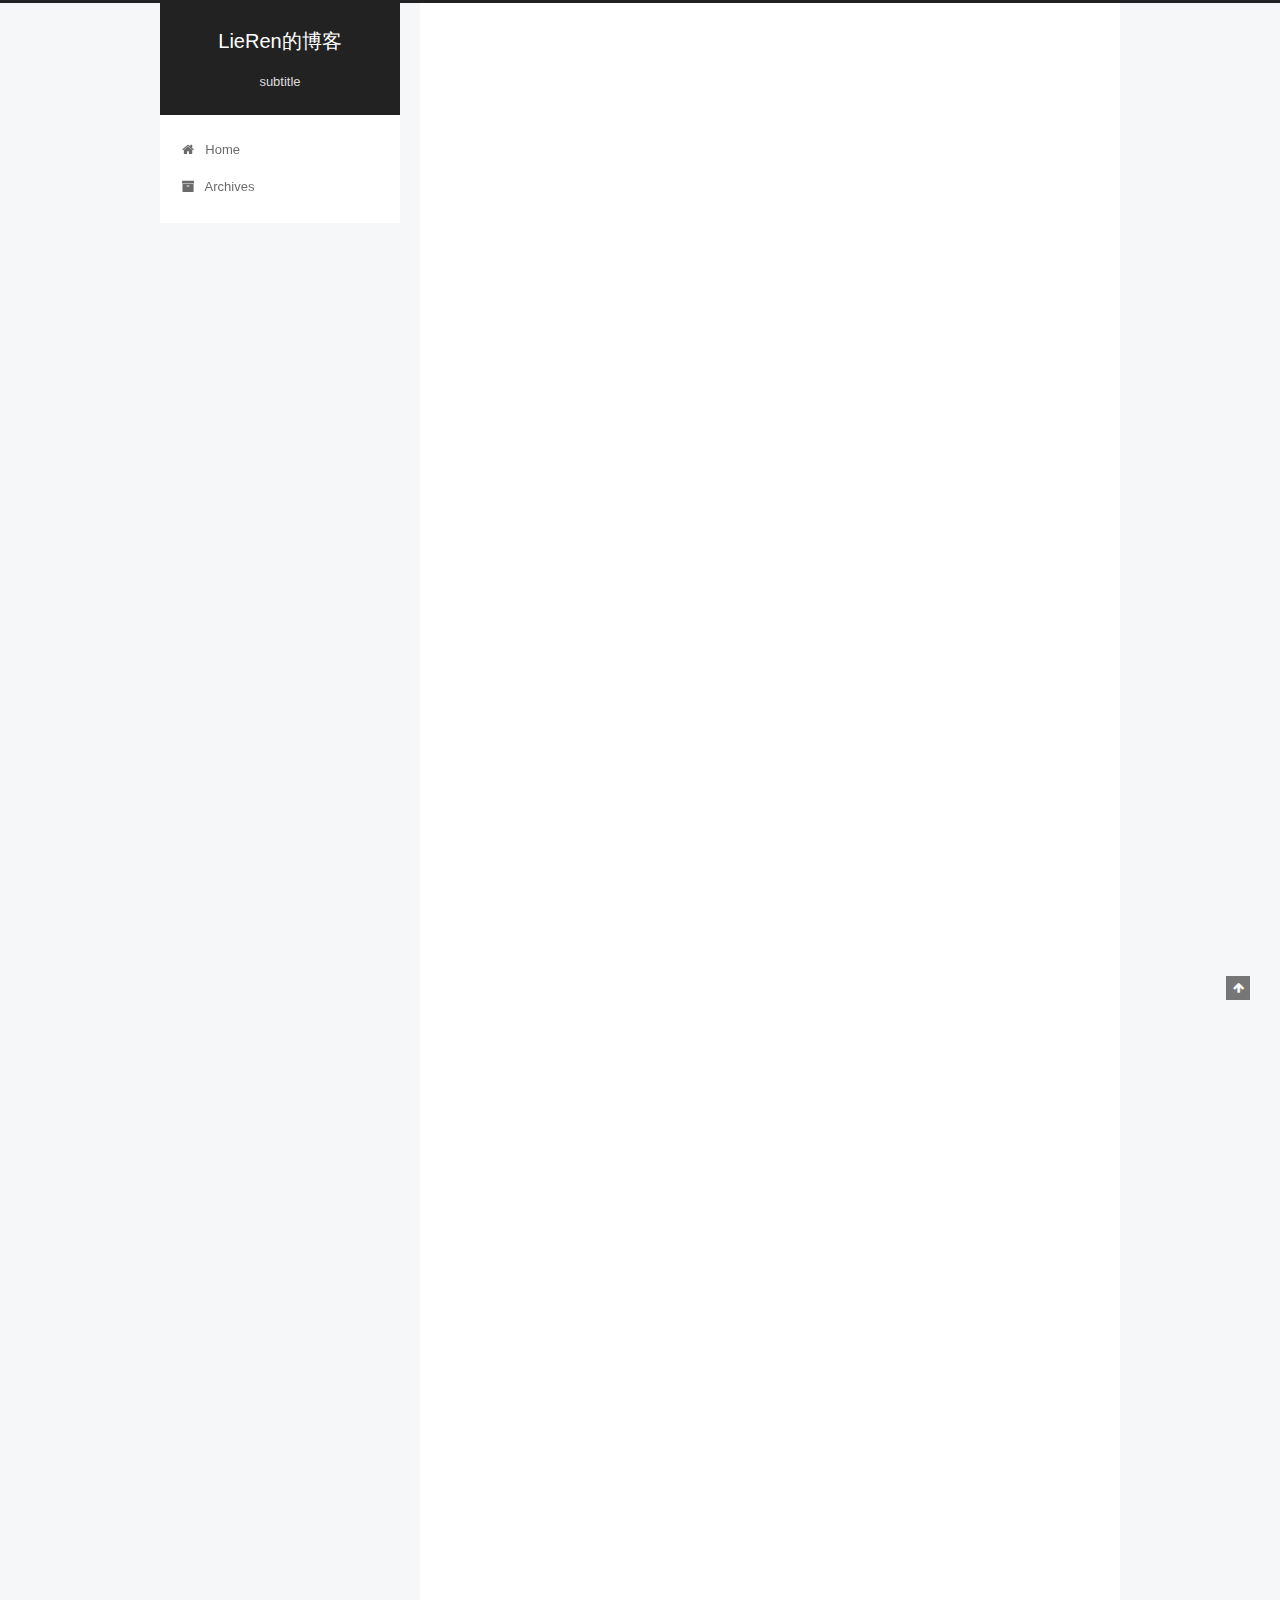
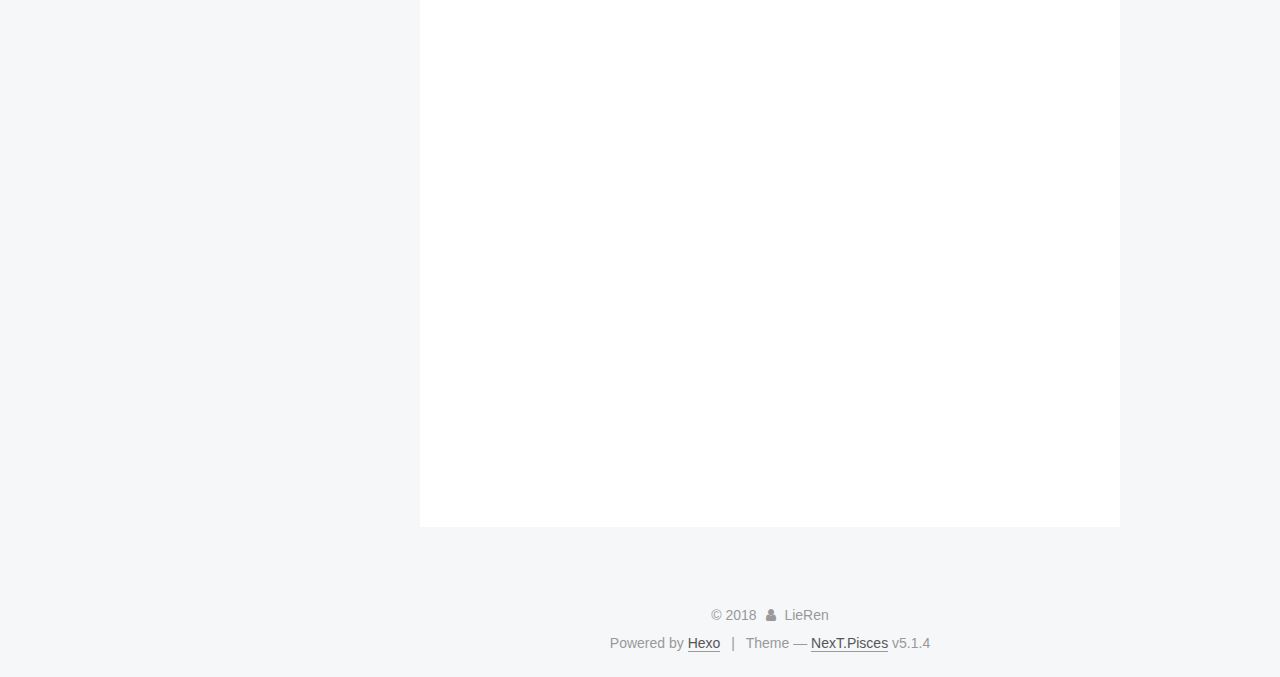
==== commit 1fa939c4: "Site updated: 2018-11-05 15:04:42" ====
--- a/index.html
+++ b/index.html
@@ -5,7 +5,7 @@
   
 
 
-<html class="theme-next muse use-motion" lang="中文">
+<html class="theme-next pisces use-motion" lang="中文">
 <head><meta name="generator" content="Hexo 3.8.0">
   <meta charset="UTF-8">
 <meta http-equiv="X-UA-Compatible" content="IE=edge">
@@ -97,7 +97,7 @@
   var NexT = window.NexT || {};
   var CONFIG = {
     root: '/',
-    scheme: 'Muse',
+    scheme: 'Pisces',
     version: '5.1.4',
     sidebar: {"position":"left","display":"post","offset":12,"b2t":false,"scrollpercent":false,"onmobile":false},
     fancybox: true,
@@ -573,7 +573,7 @@
 
 
 
-  <div class="theme-info">Theme &mdash; <a class="theme-link" target="_blank" href="https://github.com/iissnan/hexo-theme-next">NexT.Muse</a> v5.1.4</div>
+  <div class="theme-info">Theme &mdash; <a class="theme-link" target="_blank" href="https://github.com/iissnan/hexo-theme-next">NexT.Pisces</a> v5.1.4</div>
 
 
 
@@ -673,6 +673,13 @@
   
   
 
+
+  <script type="text/javascript" src="/js/src/affix.js?v=5.1.4"></script>
+
+  <script type="text/javascript" src="/js/src/schemes/pisces.js?v=5.1.4"></script>
+
+
+
   
 
   
--- a/css/main.css
+++ b/css/main.css
@@ -189,7 +189,7 @@
   font-size: 14px;
   line-height: 2;
   color: #555;
-  background: #fff;
+  background: #f5f7f9;
 }
 @media (max-width: 767px) {
   body {
@@ -653,8 +653,8 @@
 @media (min-width: 992px) {
   .full-image.full-image.full-image.full-image {
     max-width: none;
-    width: 110%;
-    margin: 25px -5%;
+    width: 118%;
+    margin: 0 -9%;
   }
 }
 .blockquote-center,
@@ -940,11 +940,11 @@
   display: inline-block;
   padding: 0 20px;
   font-size: 14px;
-  color: #fff;
-  background: #222;
-  border: 2px solid #222;
+  color: #555;
+  background: #fff;
+  border: 2px solid #555;
   text-decoration: none;
-  border-radius: 0;
+  border-radius: 2px;
   transition-property: background-color;
   transition-duration: 0.2s;
   transition-timing-function: ease-in-out;
@@ -953,8 +953,8 @@
 }
 .btn:hover {
   border-color: #222;
-  color: #222;
-  background: #fff;
+  color: #fff;
+  background: #222;
 }
 .btn +.btn {
   margin: 0 0 8px 8px;
@@ -1066,7 +1066,7 @@
   width: 24px;
   background: #222;
   font-size: 12px;
-  opacity: 1;
+  opacity: 0.6;
   color: #fff;
   cursor: pointer;
   text-align: center;
@@ -1087,7 +1087,7 @@
   }
 }
 .back-to-top.back-to-top-on {
-  bottom: 19px;
+  bottom: 30px;
 }
 .header {
   background: transparent;
@@ -1136,7 +1136,7 @@
 .site-subtitle {
   margin-top: 10px;
   font-size: 13px;
-  color: #999;
+  color: #ddd;
 }
 .use-motion .brand {
   opacity: 0;
@@ -1209,7 +1209,8 @@
   transition-timing-function: ease-in-out;
   transition-delay: 0s;
 }
-.menu .menu-item a:hover {
+.menu .menu-item a:hover,
+.menu-item-active a {
   border-bottom-color: #222;
 }
 .menu .menu-item .fa {
@@ -1738,20 +1739,20 @@
   display: block;
   margin: 0 auto;
   padding: 2px;
-  max-width: 96px;
+  max-width: 120px;
   height: auto;
-  border: 2px solid #333;
+  border: 1px solid #eee;
 }
 .site-author-name {
-  margin: 5px 0 0;
+  margin: 0;
   text-align: center;
-  color: #f5f5f5;
-  font-weight: normal;
+  color: #222;
+  font-weight: 600;
 }
 .site-description {
-  margin-top: 5px;
+  margin-top: 0;
   text-align: center;
-  font-size: 14px;
+  font-size: 13px;
   color: #999;
 }
 .site-state {
@@ -1763,7 +1764,7 @@
 .site-state-item {
   display: inline-block;
   padding: 0 15px;
-  border-left: 1px solid #333;
+  border-left: 1px solid #eee;
 }
 .site-state-item:first-child {
   border-left: none;
@@ -1776,11 +1777,11 @@
   text-align: center;
   color: inherit;
   font-weight: 600;
-  font-size: 18px;
+  font-size: 16px;
 }
 .site-state-item-name {
   font-size: 13px;
-  color: inherit;
+  color: #999;
 }
 .feed-link {
   margin-top: 20px;
@@ -1822,7 +1823,7 @@
   width: 4px;
   height: 4px;
   border-radius: 50%;
-  background: #e4ff6a;
+  background: #f24f99;
 }
 .links-of-blogroll {
   font-size: 13px;
@@ -1860,7 +1861,7 @@
   color: #555;
 }
 .sidebar-nav li:hover {
-  color: #f5f5f5;
+  color: #fc6423;
 }
 .page-post-detail .sidebar-nav-toc {
   padding: 0 5px;
@@ -1869,11 +1870,11 @@
   margin-left: 10px;
 }
 .sidebar-nav .sidebar-nav-active {
-  color: #87daff;
-  border-bottom-color: #87daff;
+  color: #fc6423;
+  border-bottom-color: #fc6423;
 }
 .sidebar-nav .sidebar-nav-active:hover {
-  color: #87daff;
+  color: #fc6423;
 }
 .sidebar-panel {
   display: none;
@@ -1906,12 +1907,12 @@
   transition-timing-function: ease-in-out;
   transition-delay: 0s;
   transition-property: all;
-  color: #999;
-  border-bottom-color: #555;
+  color: #666;
+  border-bottom-color: #ccc;
 }
 .post-toc ol a:hover {
-  color: #ccc;
-  border-bottom-color: #ccc;
+  color: #000;
+  border-bottom-color: #000;
 }
 .post-toc .nav-item {
   overflow: hidden;
@@ -1933,14 +1934,14 @@
   display: block;
 }
 .post-toc .nav .active > a {
-  color: #87daff;
-  border-bottom-color: #87daff;
+  color: #fc6423;
+  border-bottom-color: #fc6423;
 }
 .post-toc .nav .active-current > a {
-  color: #87daff;
+  color: #fc6423;
 }
 .post-toc .nav .active-current > a:hover {
-  color: #87daff;
+  color: #fc6423;
 }
 .footer {
   font-size: 14px;
@@ -2345,6 +2346,16 @@
   transform: translate(-50%, -50%);
   color: #ccc;
 }
+@media (min-width: 768px) and (max-width: 991px) {
+  .busuanzi-count {
+    width: auto;
+  }
+}
+@media (max-width: 767px) {
+  .busuanzi-count {
+    width: auto;
+  }
+}
 .site-uv,
 .site-pv,
 .page-pv {
@@ -2580,83 +2591,403 @@
   }
 }
 .page-post-detail .sidebar-toggle-line {
-  background: #87daff;
+  background: #fc6423;
 }
 .page-post-detail .comments {
   overflow: hidden;
 }
-@media (max-width: 767px) {
-  .header-inner,
-  .container .main-inner,
+.header {
+  position: relative;
+  margin: 0 auto;
+  width: 960px;
+}
+@media (min-width: 768px) and (max-width: 991px) {
+  .header {
+    width: auto;
+  }
+}
+@media (max-width: 767px) {
+  .header {
+    width: auto;
+  }
+}
+.header-inner {
+  position: absolute;
+  top: 0;
+  overflow: hidden;
+  padding: 0;
+  width: 240px;
+  background: #fff;
+  box-shadow: initial;
+  border-radius: initial;
+}
+@media (min-width: 1600px) {
+  .container .header-inner {
+    width: 240px;
+  }
+}
+@media (min-width: 768px) and (max-width: 991px) {
+  .header-inner {
+    position: relative;
+    width: auto;
+    border-radius: initial;
+  }
+}
+@media (max-width: 767px) {
+  .header-inner {
+    position: relative;
+    width: auto;
+    border-radius: initial;
+  }
+}
+.main:before,
+.main:after {
+  content: " ";
+  display: table;
+}
+.main:after {
+  clear: both;
+}
+@media (min-width: 768px) and (max-width: 991px) {
+  .main {
+    padding-bottom: 100px;
+  }
+}
+@media (max-width: 767px) {
+  .main {
+    padding-bottom: 100px;
+  }
+}
+.container .main-inner {
+  width: 960px;
+}
+@media (min-width: 768px) and (max-width: 991px) {
+  .container .main-inner {
+    width: auto;
+  }
+}
+@media (max-width: 767px) {
+  .container .main-inner {
+    width: auto;
+  }
+}
+.content-wrap {
+  float: right;
+  box-sizing: border-box;
+  padding: 40px;
+  width: 700px;
+  background: #fff;
+  min-height: 700px;
+  box-shadow: initial;
+  border-radius: initial;
+}
+@media (min-width: 768px) and (max-width: 991px) {
+  .content-wrap {
+    width: 100%;
+    padding: 20px;
+    border-radius: initial;
+  }
+}
+@media (max-width: 767px) {
+  .content-wrap {
+    width: 100%;
+    padding: 20px;
+    min-height: auto;
+    border-radius: initial;
+  }
+}
+.sidebar {
+  position: static;
+  float: left;
+  margin-top: 300px;
+  width: 240px;
+  background: #f5f7f9;
+  box-shadow: none;
+}
+@media (min-width: 768px) and (max-width: 991px) {
+  .sidebar {
+    display: none;
+  }
+}
+@media (max-width: 767px) {
+  .sidebar {
+    display: none;
+  }
+}
+.sidebar-toggle {
+  display: none;
+}
+.footer-inner {
+  width: 960px;
+  padding-left: 260px;
+}
+@media (min-width: 768px) and (max-width: 991px) {
   .footer-inner {
     width: auto;
-  }
-}
-embed {
-  display: block;
-  margin: 0px auto 25px auto;
-}
-.custom-logo .site-meta-headline {
-  text-align: center;
-}
-.custom-logo .brand {
+    padding-left: 0 !important;
+    padding-right: 0 !important;
+  }
+}
+@media (max-width: 767px) {
+  .footer-inner {
+    width: auto;
+    padding-left: 0 !important;
+    padding-right: 0 !important;
+  }
+}
+.sidebar-position-right .header-inner {
+  right: 0;
+}
+.sidebar-position-right .content-wrap {
+  float: left;
+}
+.sidebar-position-right .sidebar {
+  float: right;
+}
+.sidebar-position-right .footer-inner {
+  padding-left: 0;
+  padding-right: 260px;
+}
+.site-brand-wrapper {
+  position: relative;
+}
+.site-meta {
+  padding: 20px 0;
+  color: #fff;
+  background: #222;
+}
+@media (min-width: 768px) and (max-width: 991px) {
+  .site-meta {
+    box-shadow: 0 0 16px rgba(0,0,0,0.5);
+  }
+}
+@media (max-width: 767px) {
+  .site-meta {
+    box-shadow: 0 0 16px rgba(0,0,0,0.5);
+  }
+}
+.brand {
+  padding: 0;
   background: none;
 }
-.custom-logo .site-title {
-  margin: 10px auto 0;
-  font-size: 24px;
-  color: #222;
-}
-.custom-logo .site-title a {
-  border: none;
-}
-.custom-logo-image {
-  margin: 0 auto;
-  padding: 5px;
-  max-width: 150px;
-  background: #fff;
-}
-@media (max-width: 767px) {
-  .site-nav {
-    position: absolute;
-    left: 0;
-    top: 52px;
-    margin: 0;
-    width: 100%;
-    padding: 0;
-    background: #fff;
-    border-bottom: 1px solid #ddd;
-    z-index: 1030;
-  }
-}
-@media (max-width: 767px) {
-  .menu {
-    text-align: left;
-  }
-}
-@media (max-width: 767px) {
-  .menu .menu-item {
-    display: block;
-    margin: 0 10px;
-    vertical-align: top;
-  }
-}
-@media (max-width: 767px) {
-  .menu .menu-item br {
-    display: none;
-  }
-}
-@media (max-width: 767px) {
-  .menu .menu-item a {
-    padding: 5px 10px;
-  }
-}
-.menu .menu-item .fa {
-  margin-right: 0;
+.brand:hover {
+  color: #fff;
+}
+.site-subtitle {
+  margin: 10px 10px 0;
+  font-weight: initial;
 }
 .site-search form {
   display: none;
 }
+.site-nav {
+  border-top: none;
+}
+@media (min-width: 768px) and (max-width: 991px) {
+  .site-nav {
+    display: none !important;
+  }
+}
+@media (min-width: 768px) and (max-width: 991px) {
+  .site-nav-on {
+    display: block !important;
+  }
+}
+.menu .menu-item {
+  display: block;
+  margin: 0;
+}
+.menu .menu-item a {
+  position: relative;
+  box-sizing: border-box;
+  padding: 5px 20px;
+  text-align: left;
+  line-height: inherit;
+  transition-property: background-color;
+  transition-duration: 0.2s;
+  transition-timing-function: ease-in-out;
+  transition-delay: 0s;
+}
+.menu .menu-item a:hover,
+.menu-item-active a {
+  background: #f9f9f9;
+  border-bottom-color: #fff;
+}
+.menu .menu-item br {
+  display: none;
+}
+.menu-item-active a:after {
+  content: " ";
+  position: absolute;
+  top: 50%;
+  margin-top: -3px;
+  right: 15px;
+  width: 6px;
+  height: 6px;
+  border-radius: 50%;
+  background-color: #bbb;
+}
+.btn-bar {
+  background-color: #fff;
+}
+.site-nav-toggle {
+  left: 20px;
+  top: 50%;
+  -webkit-transform: translateY(-50%);
+  -webkit-transform: translateY(-50%);
+  -moz-transform: translateY(-50%);
+  -ms-transform: translateY(-50%);
+  -o-transform: translateY(-50%);
+  transform: translateY(-50%);
+}
+@media (min-width: 768px) and (max-width: 991px) {
+  .site-nav-toggle {
+    display: block;
+  }
+}
+.use-motion .sidebar .motion-element {
+  opacity: 1;
+}
+.sidebar {
+  margin-left: -100%;
+  right: auto;
+  bottom: auto;
+  -webkit-transform: none;
+}
+.sidebar-inner {
+  box-sizing: border-box;
+  width: 240px;
+  color: #555;
+  background: #fff;
+  box-shadow: initial;
+  border-radius: initial;
+  opacity: 0;
+}
+.sidebar-inner.affix {
+  position: fixed;
+  top: 12px;
+}
+.sidebar-inner.affix-bottom {
+  position: absolute;
+}
+.site-overview {
+  text-align: left;
+}
+.site-author:before,
+.site-author:after {
+  content: " ";
+  display: table;
+}
+.site-author:after {
+  clear: both;
+}
+.sidebar a {
+  color: #555;
+}
+.sidebar a:hover {
+  color: #222;
+}
+.site-state-item {
+  padding: 0 10px;
+}
+.links-of-author-item a:before {
+  display: none;
+}
+.links-of-author-item a {
+  border-bottom: none;
+  text-decoration: underline;
+}
+.feed-link {
+  border-top: 1px dotted #ccc;
+  border-bottom: 1px dotted #ccc;
+  text-align: center;
+}
+.feed-link a {
+  display: block;
+  color: #fc6423;
+  border: none;
+}
+.feed-link a:hover {
+  background: none;
+  color: #e34603;
+}
+.feed-link a:hover i {
+  color: #e34603;
+}
+.links-of-author {
+  display: flex;
+  flex-wrap: wrap;
+  justify-content: center;
+}
+.links-of-author-item {
+  margin: 5px 0 0;
+  width: 50%;
+}
+.links-of-author-item a {
+  max-width: 216px;
+  box-sizing: border-box;
+  display: inline-block;
+  margin-right: 0;
+  margin-bottom: 0;
+  padding: 0 5px;
+  overflow: hidden;
+  white-space: nowrap;
+  text-overflow: ellipsis;
+}
+.links-of-author-item a {
+  display: block;
+  text-decoration: none;
+}
+.links-of-author-item a:hover {
+  border-radius: 4px;
+  background: #eee;
+}
+.links-of-author-item .fa {
+  margin-right: 2px;
+  font-size: 16px;
+}
+.links-of-author-item .fa-globe {
+  font-size: 15px;
+}
+.links-of-blogroll {
+  text-align: center;
+  margin-top: 20px;
+  padding: 3px 0 0;
+  border-top: 1px dotted #ccc;
+}
+.links-of-blogroll-title {
+  margin-top: 0;
+}
+.links-of-blogroll-item {
+  padding: 0;
+}
+.links-of-blogroll-inline:before,
+.links-of-blogroll-inline:after {
+  content: " ";
+  display: table;
+}
+.links-of-blogroll-inline:after {
+  clear: both;
+}
 .links-of-blogroll-inline .links-of-blogroll-item {
-  display: inline-block;
-}
+  margin: 5px 0 0;
+  width: 50%;
+  display: inline-block;
+  width: unset;
+}
+.links-of-blogroll-inline .links-of-blogroll-item a {
+  max-width: 216px;
+  box-sizing: border-box;
+  display: inline-block;
+  margin-right: 0;
+  margin-bottom: 0;
+  padding: 0 5px;
+  overflow: hidden;
+  white-space: nowrap;
+  text-overflow: ellipsis;
+}
+@media (max-width: 767px) {
+  .post-body {
+    text-align: justify;
+  }
+}
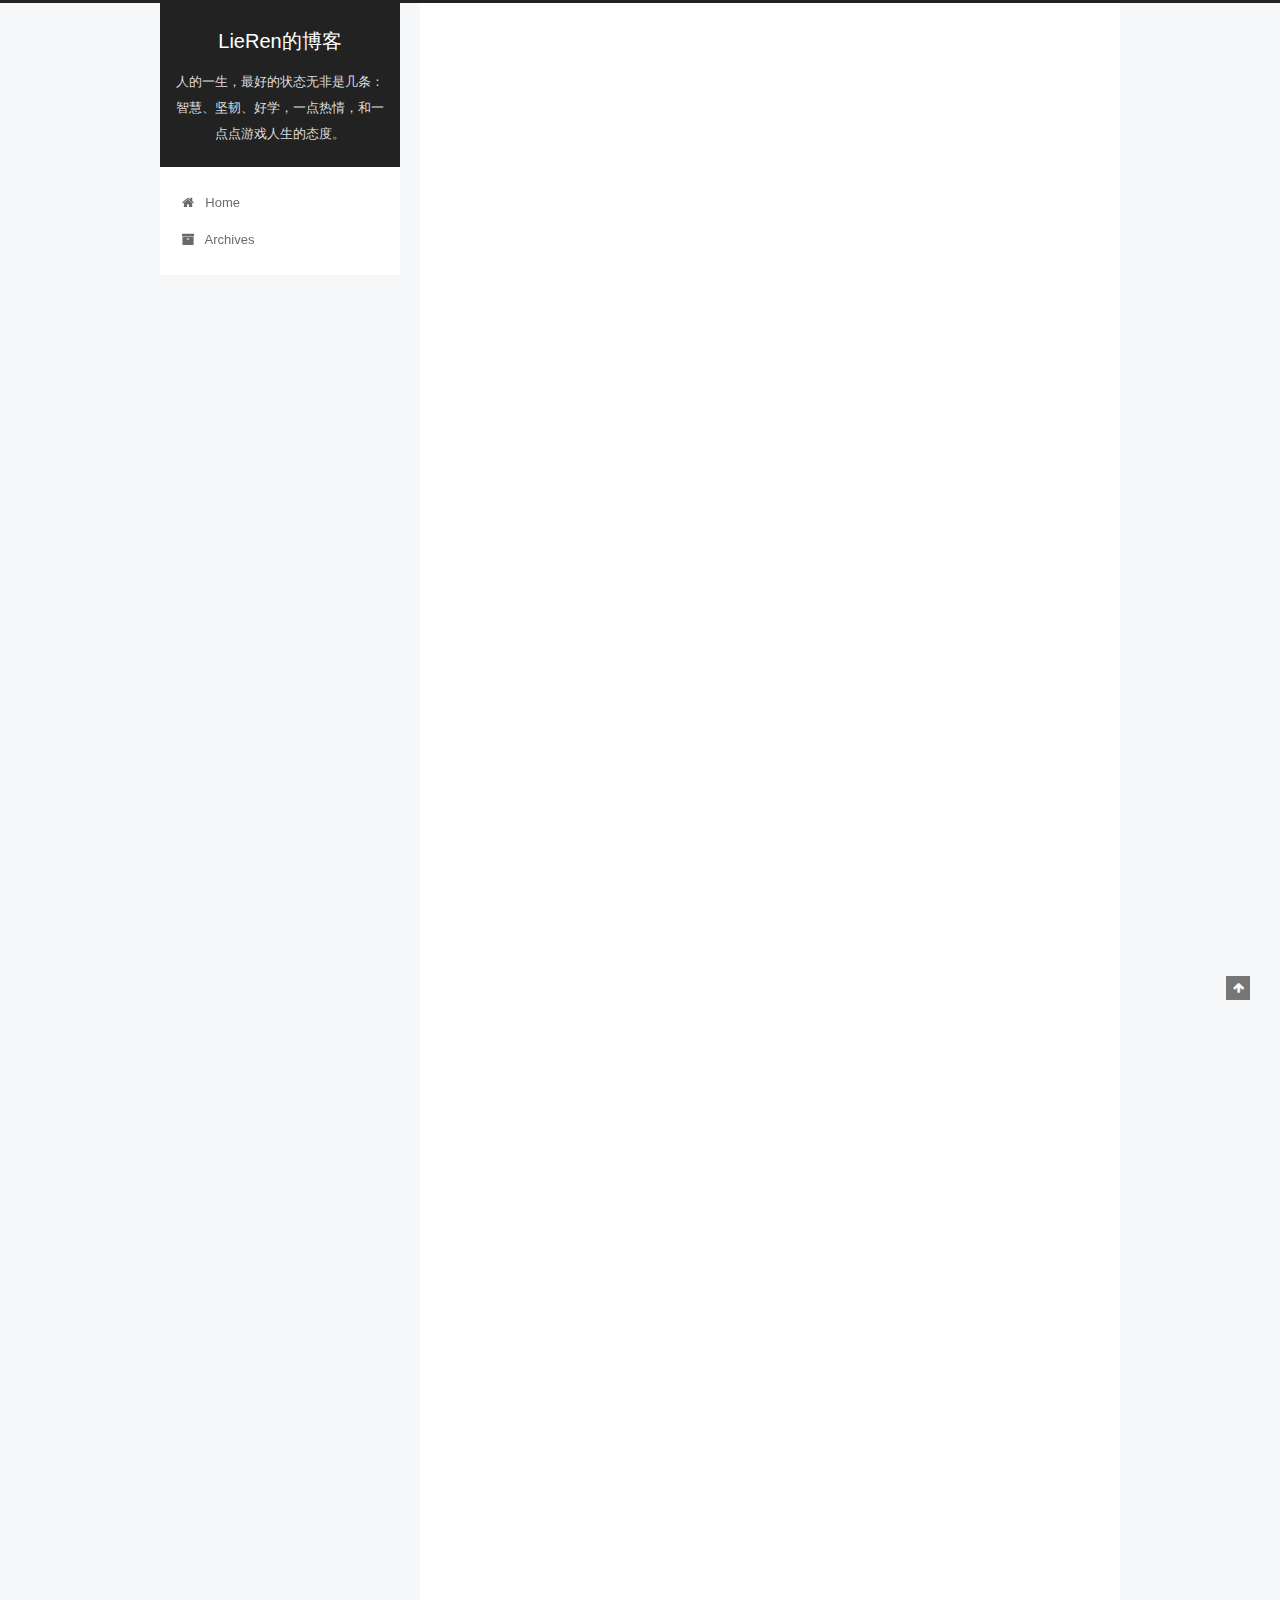
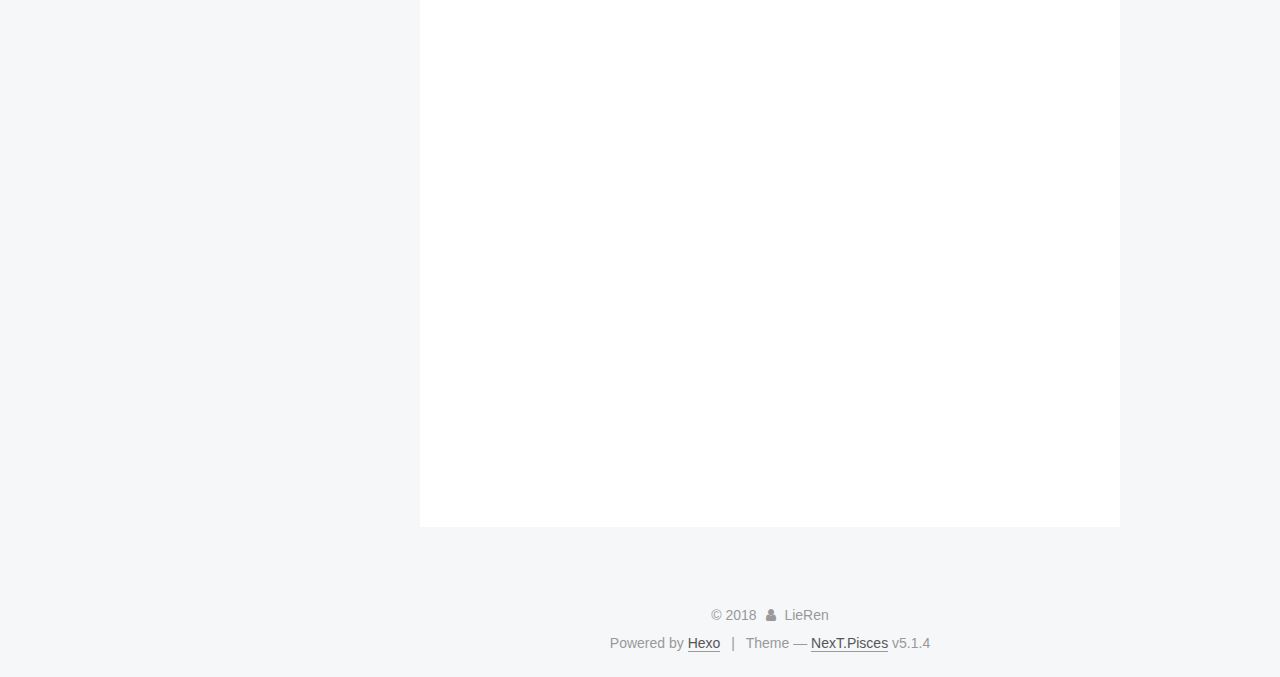
==== commit 2823353f: "Site updated: 2018-11-05 18:28:47" ====
--- a/index.html
+++ b/index.html
@@ -161,7 +161,7 @@
       </a>
     </div>
       
-        <p class="site-subtitle">subtitle</p>
+        <p class="site-subtitle">人的一生，最好的状态无非是几条：智慧、坚韧、好学，一点热情，和一点点游戏人生的态度。</p>
       
   </div>
 
--- a/css/main.css
+++ b/css/main.css
@@ -1823,7 +1823,7 @@
   width: 4px;
   height: 4px;
   border-radius: 50%;
-  background: #f24f99;
+  background: #e79185;
 }
 .links-of-blogroll {
   font-size: 13px;
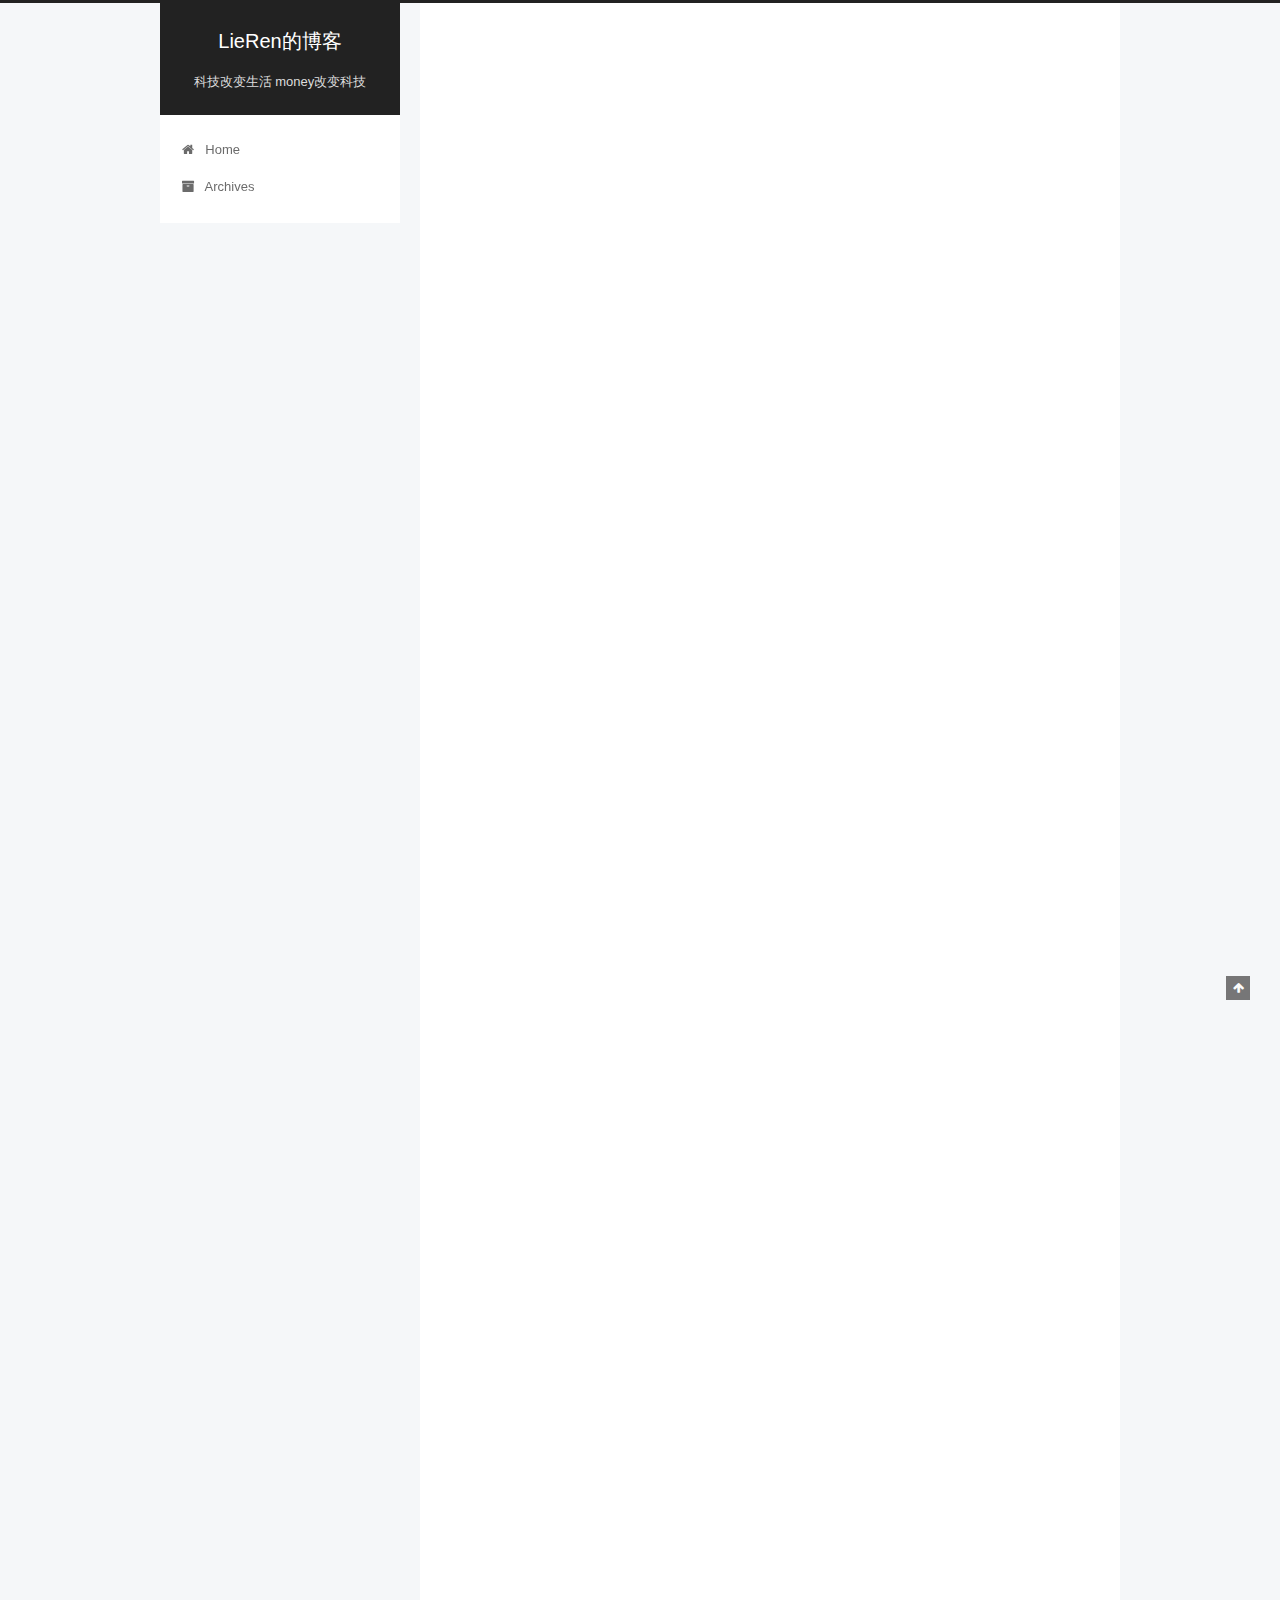
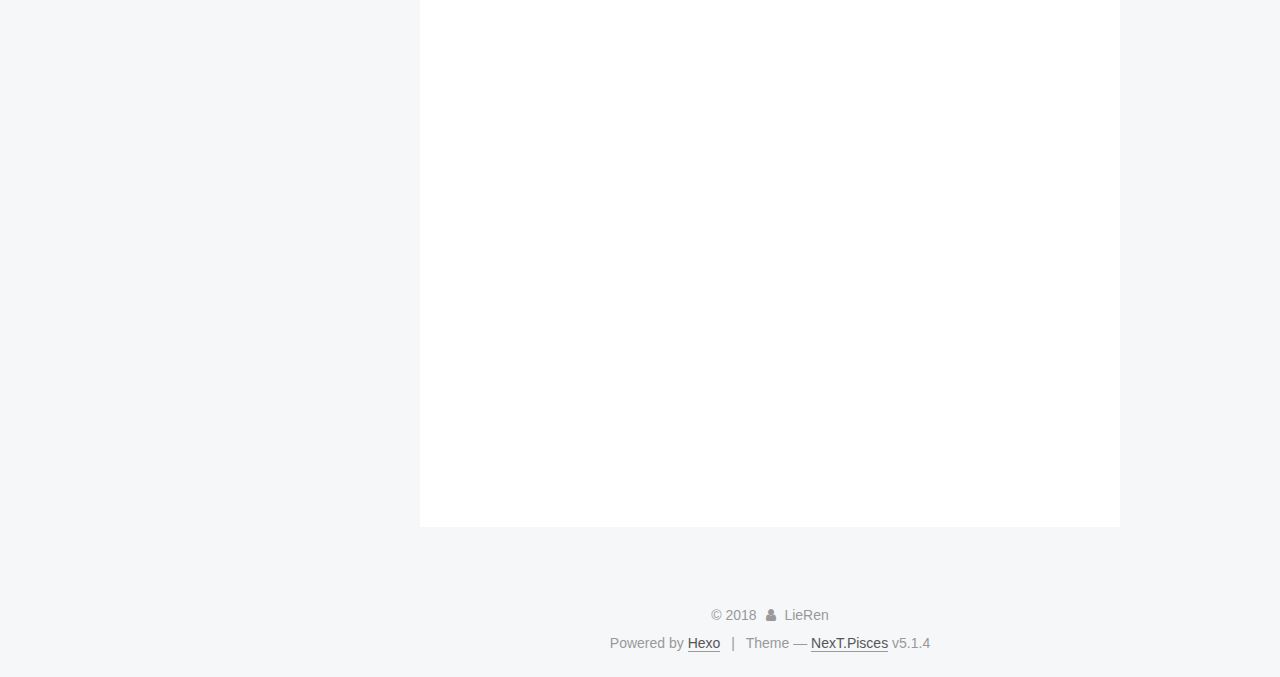
==== commit 3ff79104: "Site updated: 2018-11-05 18:44:38" ====
--- a/index.html
+++ b/index.html
@@ -79,17 +79,17 @@
 
 
 
-<meta name="description" content="description">
+<meta name="description" content="人的一生，最好的状态无非是几条：智慧、坚韧、好学，一点热情，和一点点游戏人生的态度。">
 <meta name="keywords" content="keywords">
 <meta property="og:type" content="website">
 <meta property="og:title" content="LieRen的博客">
 <meta property="og:url" content="http://yoursite.com/index.html">
 <meta property="og:site_name" content="LieRen的博客">
-<meta property="og:description" content="description">
+<meta property="og:description" content="人的一生，最好的状态无非是几条：智慧、坚韧、好学，一点热情，和一点点游戏人生的态度。">
 <meta property="og:locale" content="中文">
 <meta name="twitter:card" content="summary">
 <meta name="twitter:title" content="LieRen的博客">
-<meta name="twitter:description" content="description">
+<meta name="twitter:description" content="人的一生，最好的状态无非是几条：智慧、坚韧、好学，一点热情，和一点点游戏人生的态度。">
 
 
 
@@ -161,7 +161,7 @@
       </a>
     </div>
       
-        <p class="site-subtitle">人的一生，最好的状态无非是几条：智慧、坚韧、好学，一点热情，和一点点游戏人生的态度。</p>
+        <p class="site-subtitle">科技改变生活 money改变科技</p>
       
   </div>
 
@@ -504,7 +504,7 @@
           <div class="site-author motion-element" itemprop="author" itemscope="" itemtype="http://schema.org/Person">
             
               <p class="site-author-name" itemprop="name">LieRen</p>
-              <p class="site-description motion-element" itemprop="description">description</p>
+              <p class="site-description motion-element" itemprop="description">人的一生，最好的状态无非是几条：智慧、坚韧、好学，一点热情，和一点点游戏人生的态度。</p>
           </div>
 
           <nav class="site-state motion-element">
--- a/css/main.css
+++ b/css/main.css
@@ -1823,7 +1823,7 @@
   width: 4px;
   height: 4px;
   border-radius: 50%;
-  background: #e79185;
+  background: #08a771;
 }
 .links-of-blogroll {
   font-size: 13px;
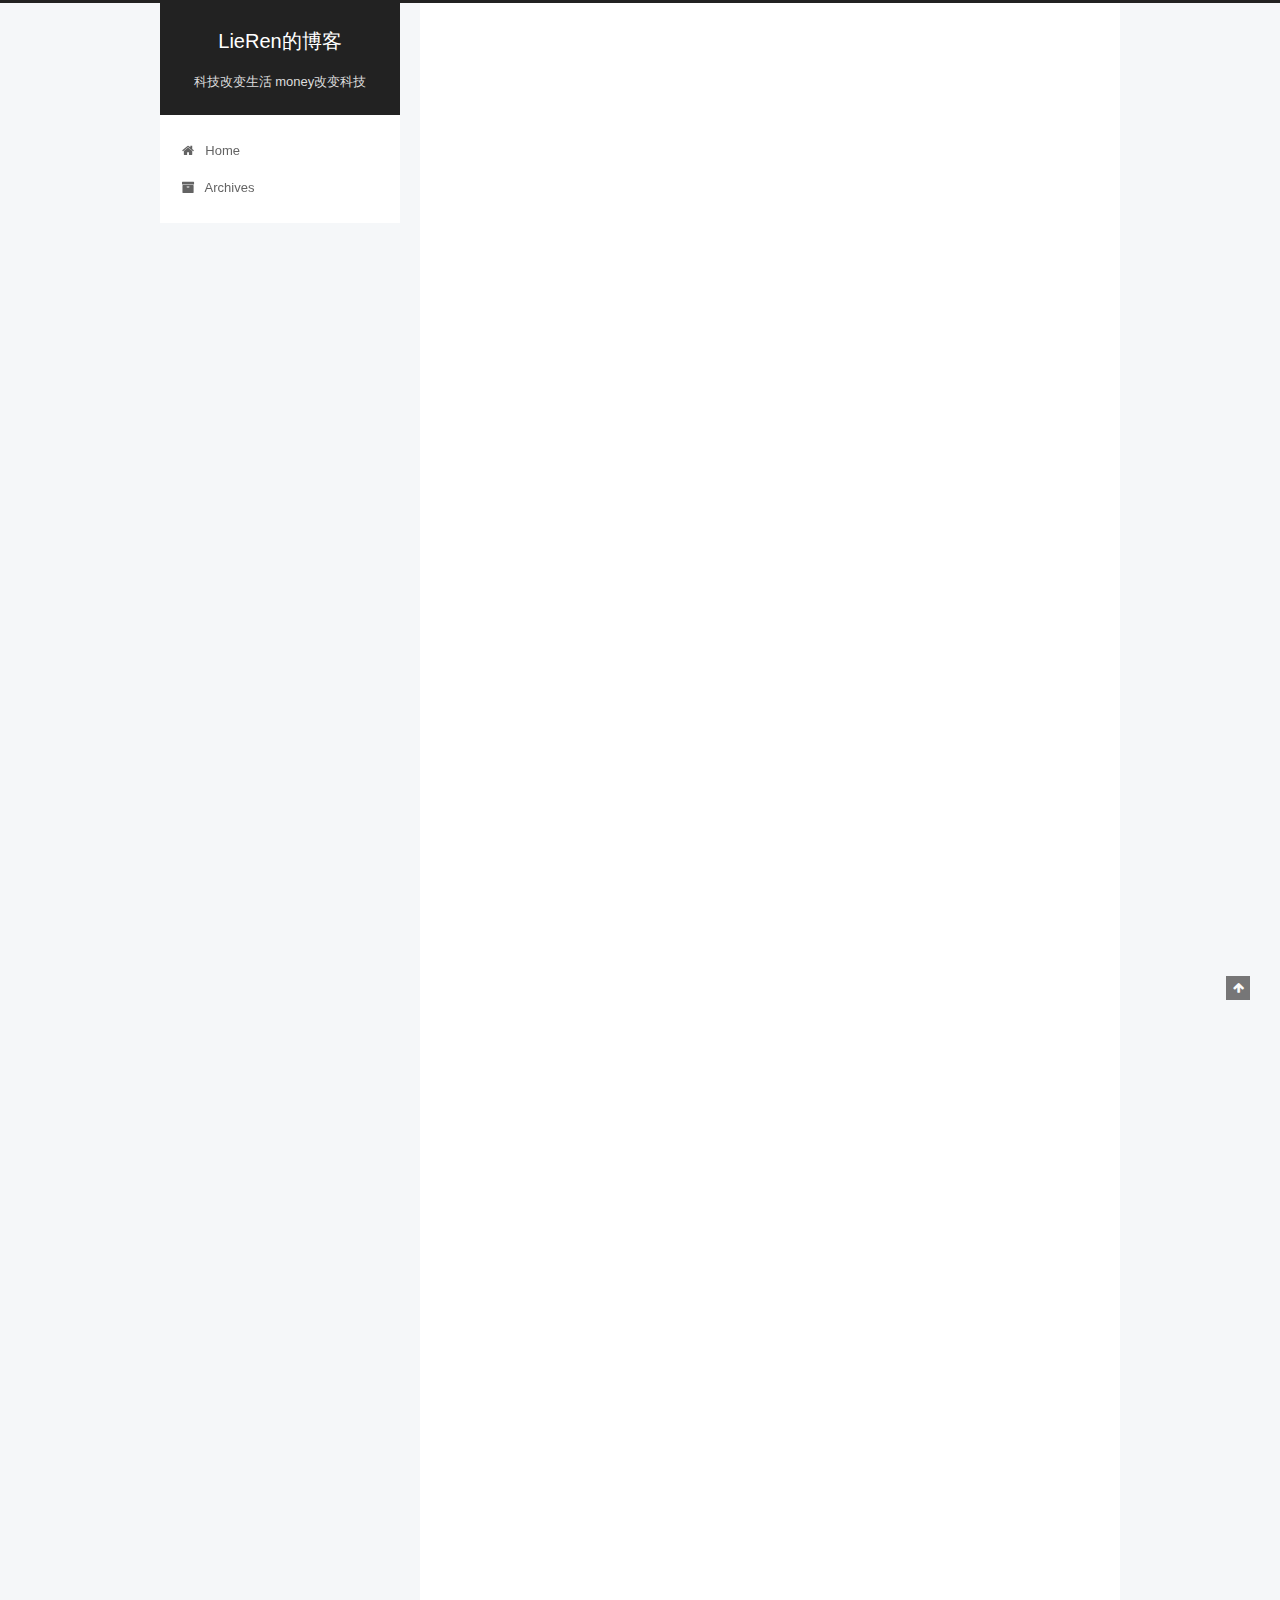
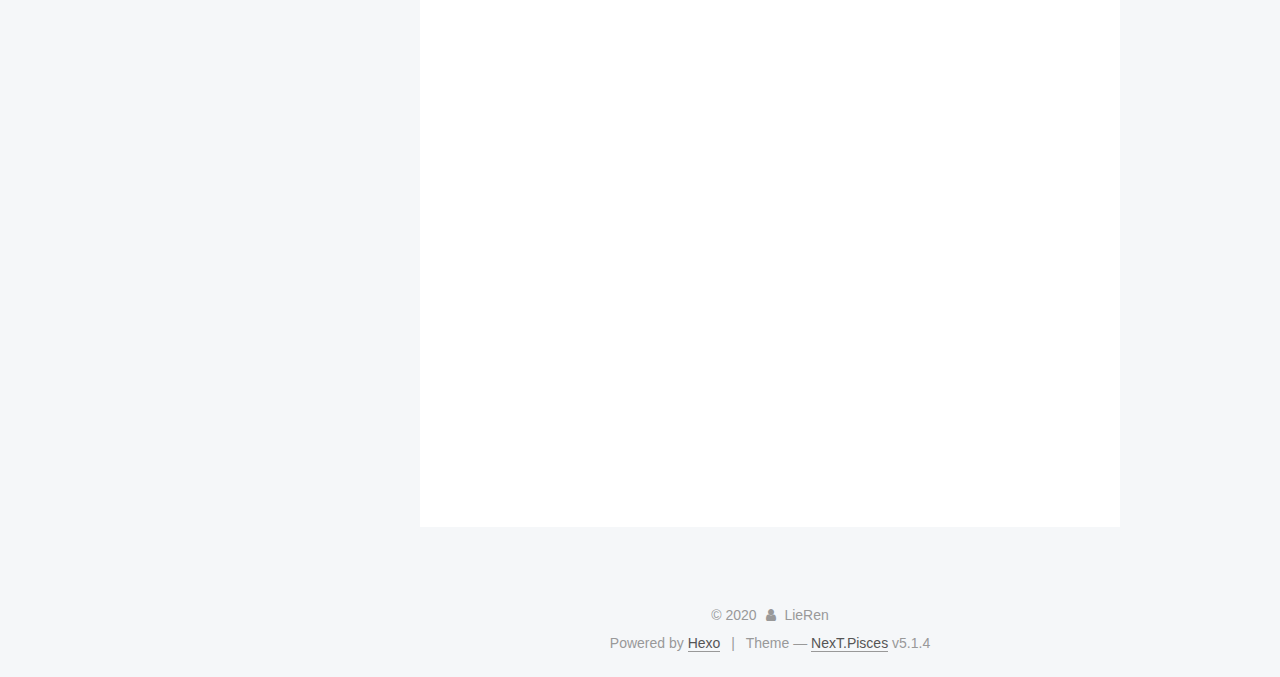
==== commit a191a7c3: "Site updated: 2020-03-13 17:17:33" ====
--- a/index.html
+++ b/index.html
@@ -555,7 +555,7 @@
 
     <footer id="footer" class="footer">
       <div class="footer-inner">
-        <div class="copyright">&copy; <span itemprop="copyrightYear">2018</span>
+        <div class="copyright">&copy; <span itemprop="copyrightYear">2020</span>
   <span class="with-love">
     <i class="fa fa-user"></i>
   </span>
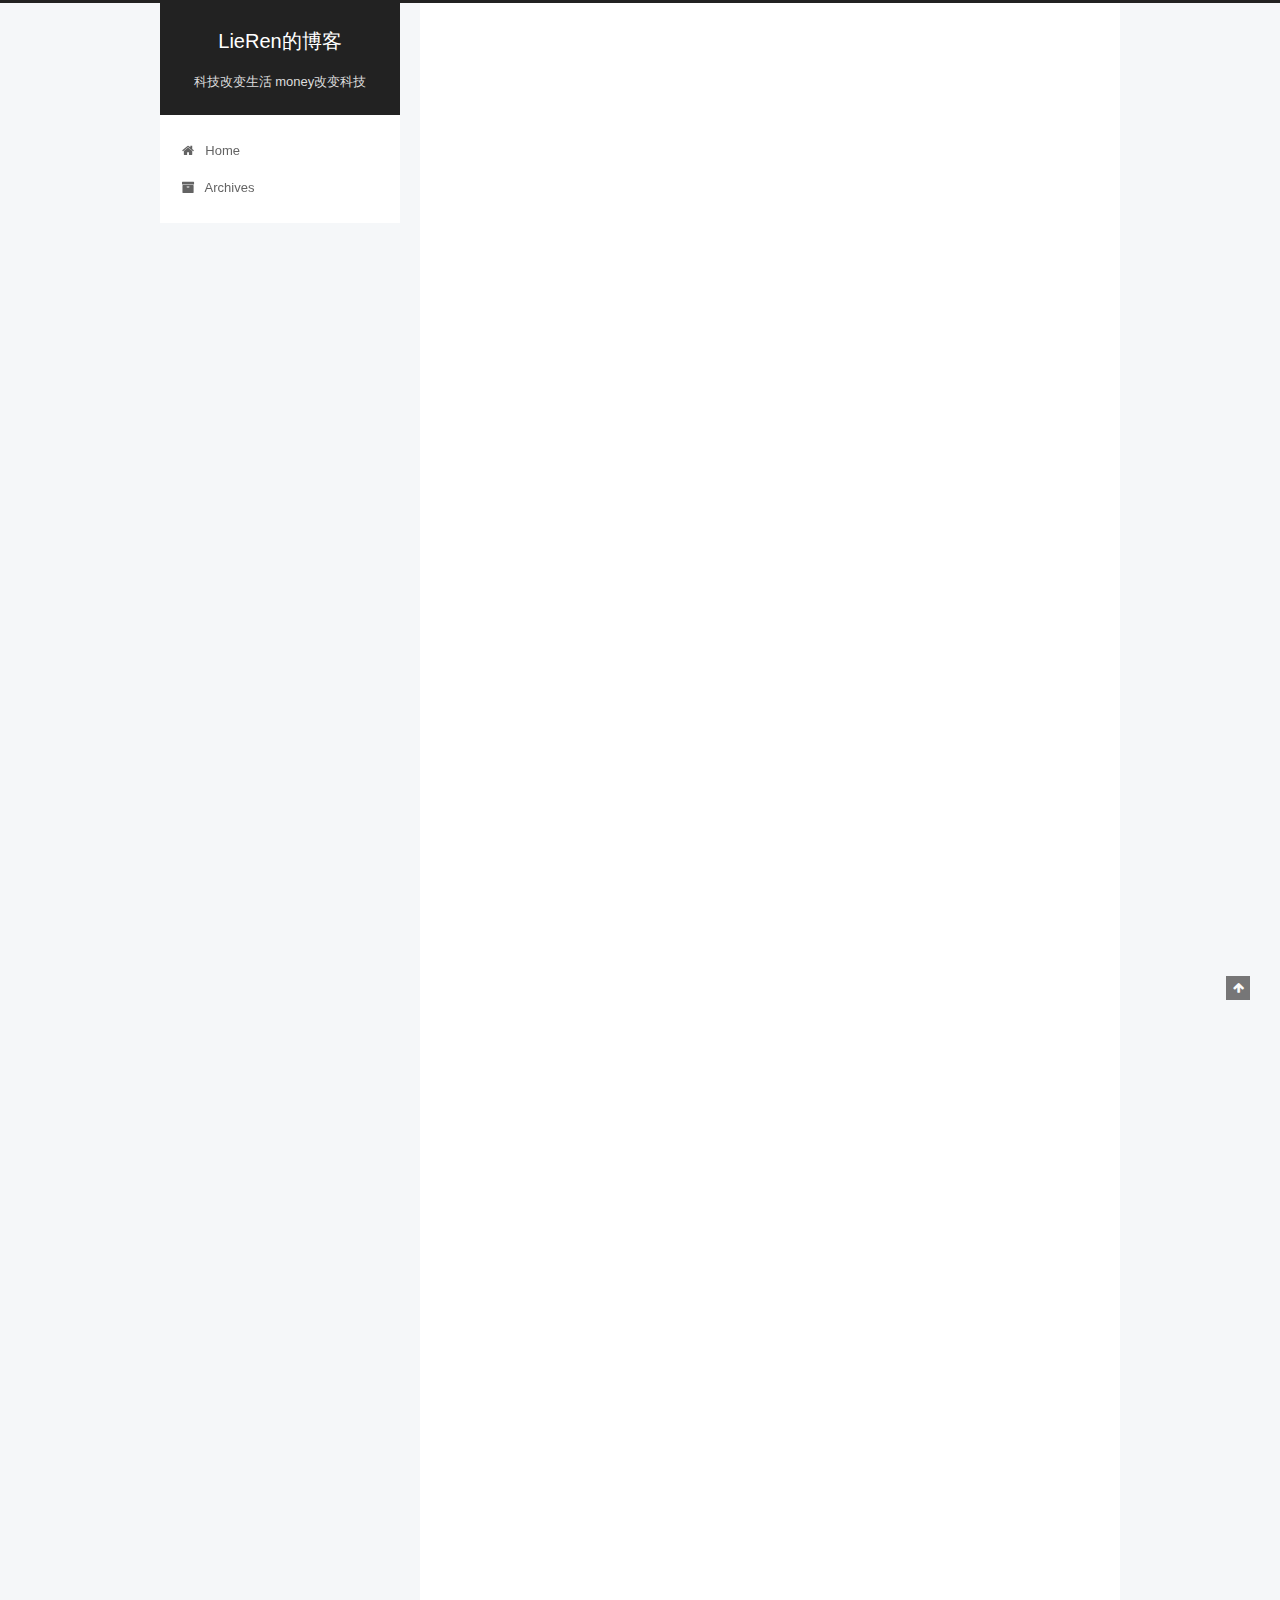
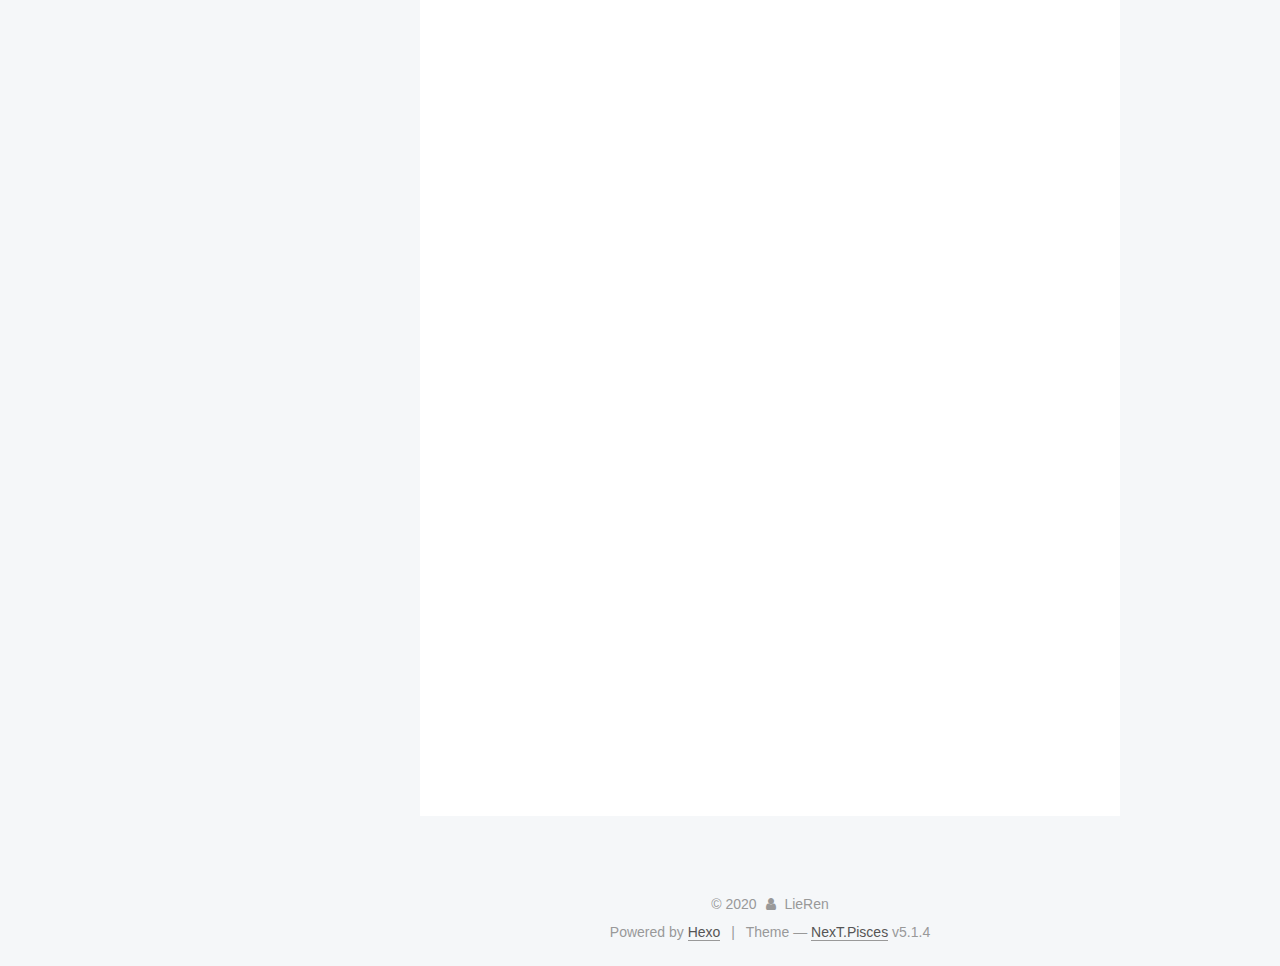
==== commit e9fd3e1e: "Site updated: 2020-03-13 17:59:35" ====
--- a/index.html
+++ b/index.html
@@ -233,6 +233,126 @@
   
   
   <div class="post-block">
+    <link itemprop="mainEntityOfPage" href="http://yoursite.com/2020/03/13/djy/">
+
+    <span hidden itemprop="author" itemscope="" itemtype="http://schema.org/Person">
+      <meta itemprop="name" content="LieRen">
+      <meta itemprop="description" content="">
+      <meta itemprop="image" content="/images/avatar.gif">
+    </span>
+
+    <span hidden itemprop="publisher" itemscope="" itemtype="http://schema.org/Organization">
+      <meta itemprop="name" content="LieRen的博客">
+    </span>
+
+    
+      <header class="post-header">
+
+        
+        
+          <h1 class="post-title" itemprop="name headline">
+                
+                <a class="post-title-link" href="/2020/03/13/djy/" itemprop="url">djy</a></h1>
+        
+
+        <div class="post-meta">
+          <span class="post-time">
+            
+              <span class="post-meta-item-icon">
+                <i class="fa fa-calendar-o"></i>
+              </span>
+              
+                <span class="post-meta-item-text">Posted on</span>
+              
+              <time title="Post created" itemprop="dateCreated datePublished" datetime="2020-03-13T17:20:43+08:00">
+                2020-03-13
+              </time>
+            
+
+            
+
+            
+          </span>
+
+          
+
+          
+            
+          
+
+          
+          
+
+          
+
+          
+
+          
+
+        </div>
+      </header>
+    
+
+    
+    
+    
+    <div class="post-body" itemprop="articleBody">
+
+      
+      
+
+      
+        
+          
+            <p>嗨日，现在新建的md文件都默认带上时间了。</p>
+
+          
+        
+      
+    </div>
+    
+    
+    
+
+    
+
+    
+
+    
+
+    <footer class="post-footer">
+      
+
+      
+
+      
+
+      
+      
+        <div class="post-eof"></div>
+      
+    </footer>
+  </div>
+  
+  
+  
+  </article>
+
+
+    
+      
+
+  
+
+  
+  
+  
+
+  <article class="post post-type-normal" itemscope="" itemtype="http://schema.org/Article">
+  
+  
+  
+  <div class="post-block">
     <link itemprop="mainEntityOfPage" href="http://yoursite.com/2018/11/02/第一篇博客/">
 
     <span hidden itemprop="author" itemscope="" itemtype="http://schema.org/Person">
@@ -514,7 +634,7 @@
               
                 <a href="/archives/">
               
-                  <span class="site-state-item-count">2</span>
+                  <span class="site-state-item-count">3</span>
                   <span class="site-state-item-name">posts</span>
                 </a>
               </div>
